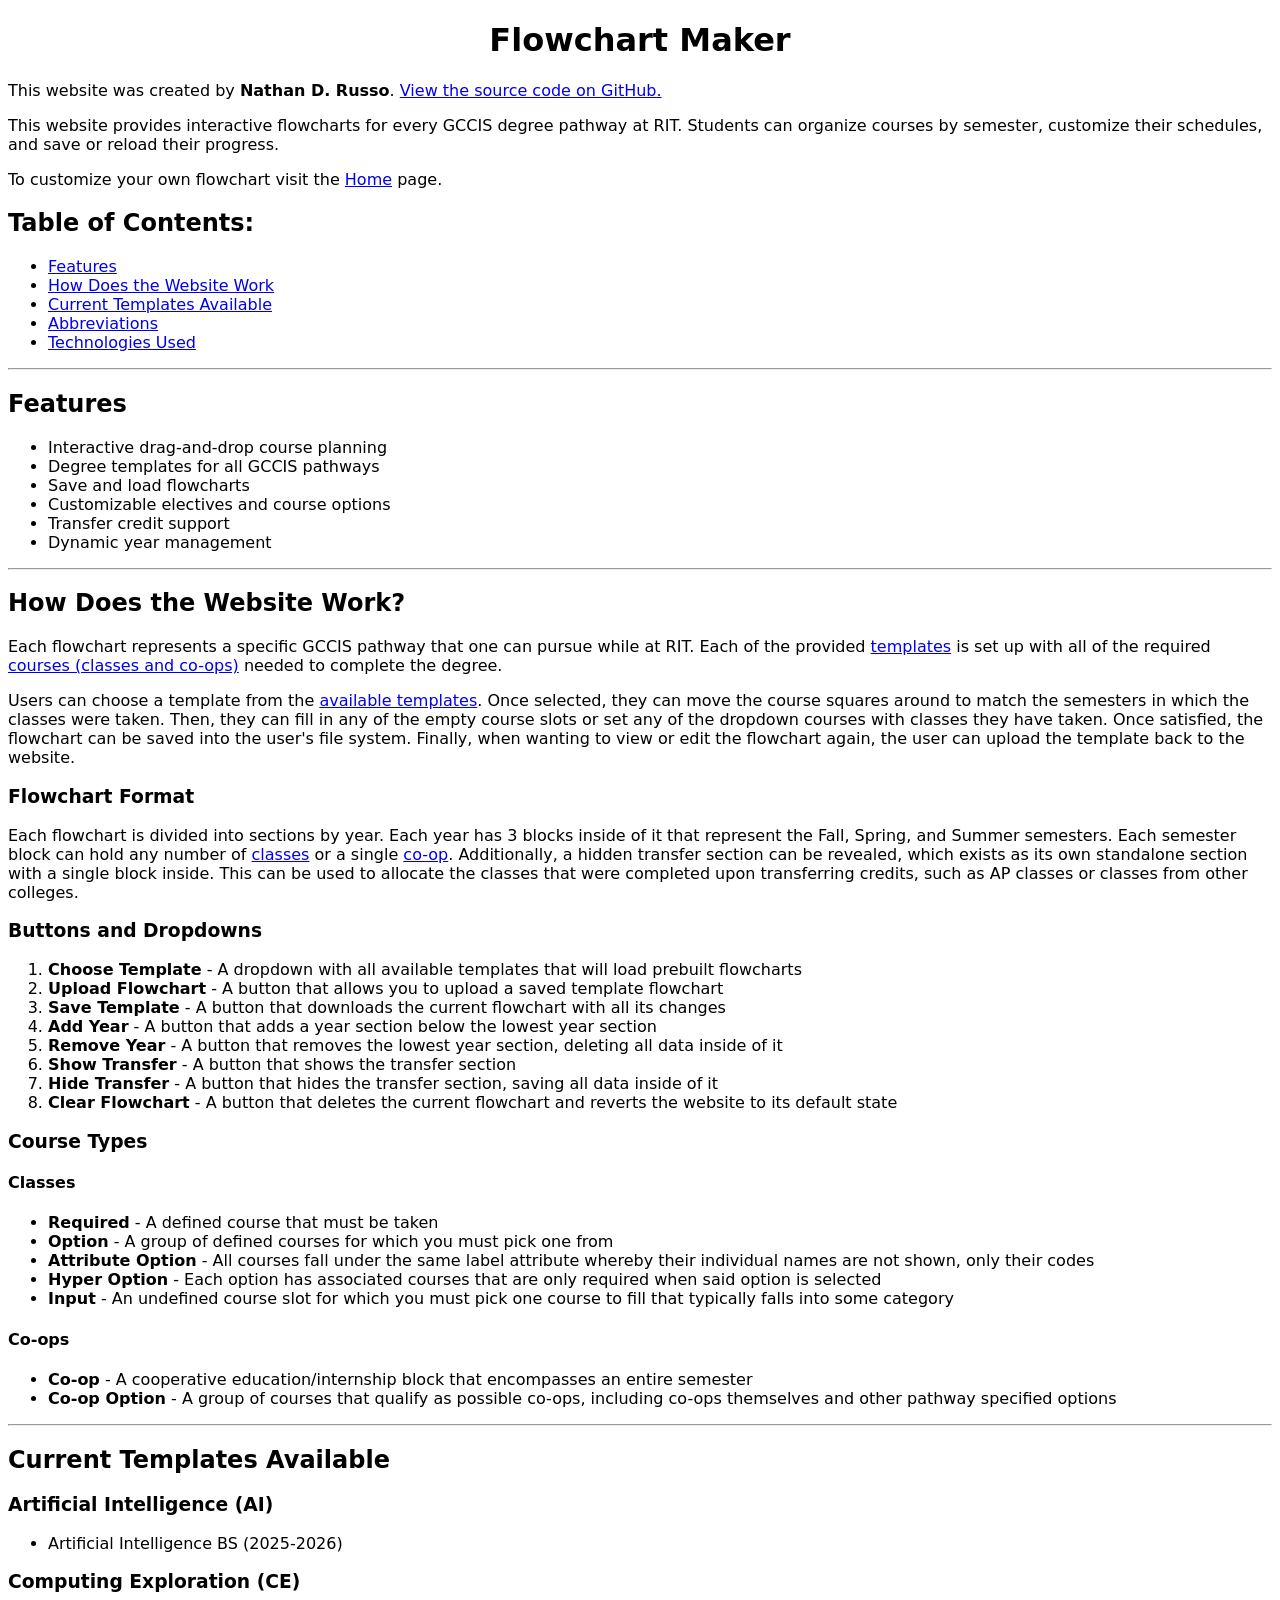
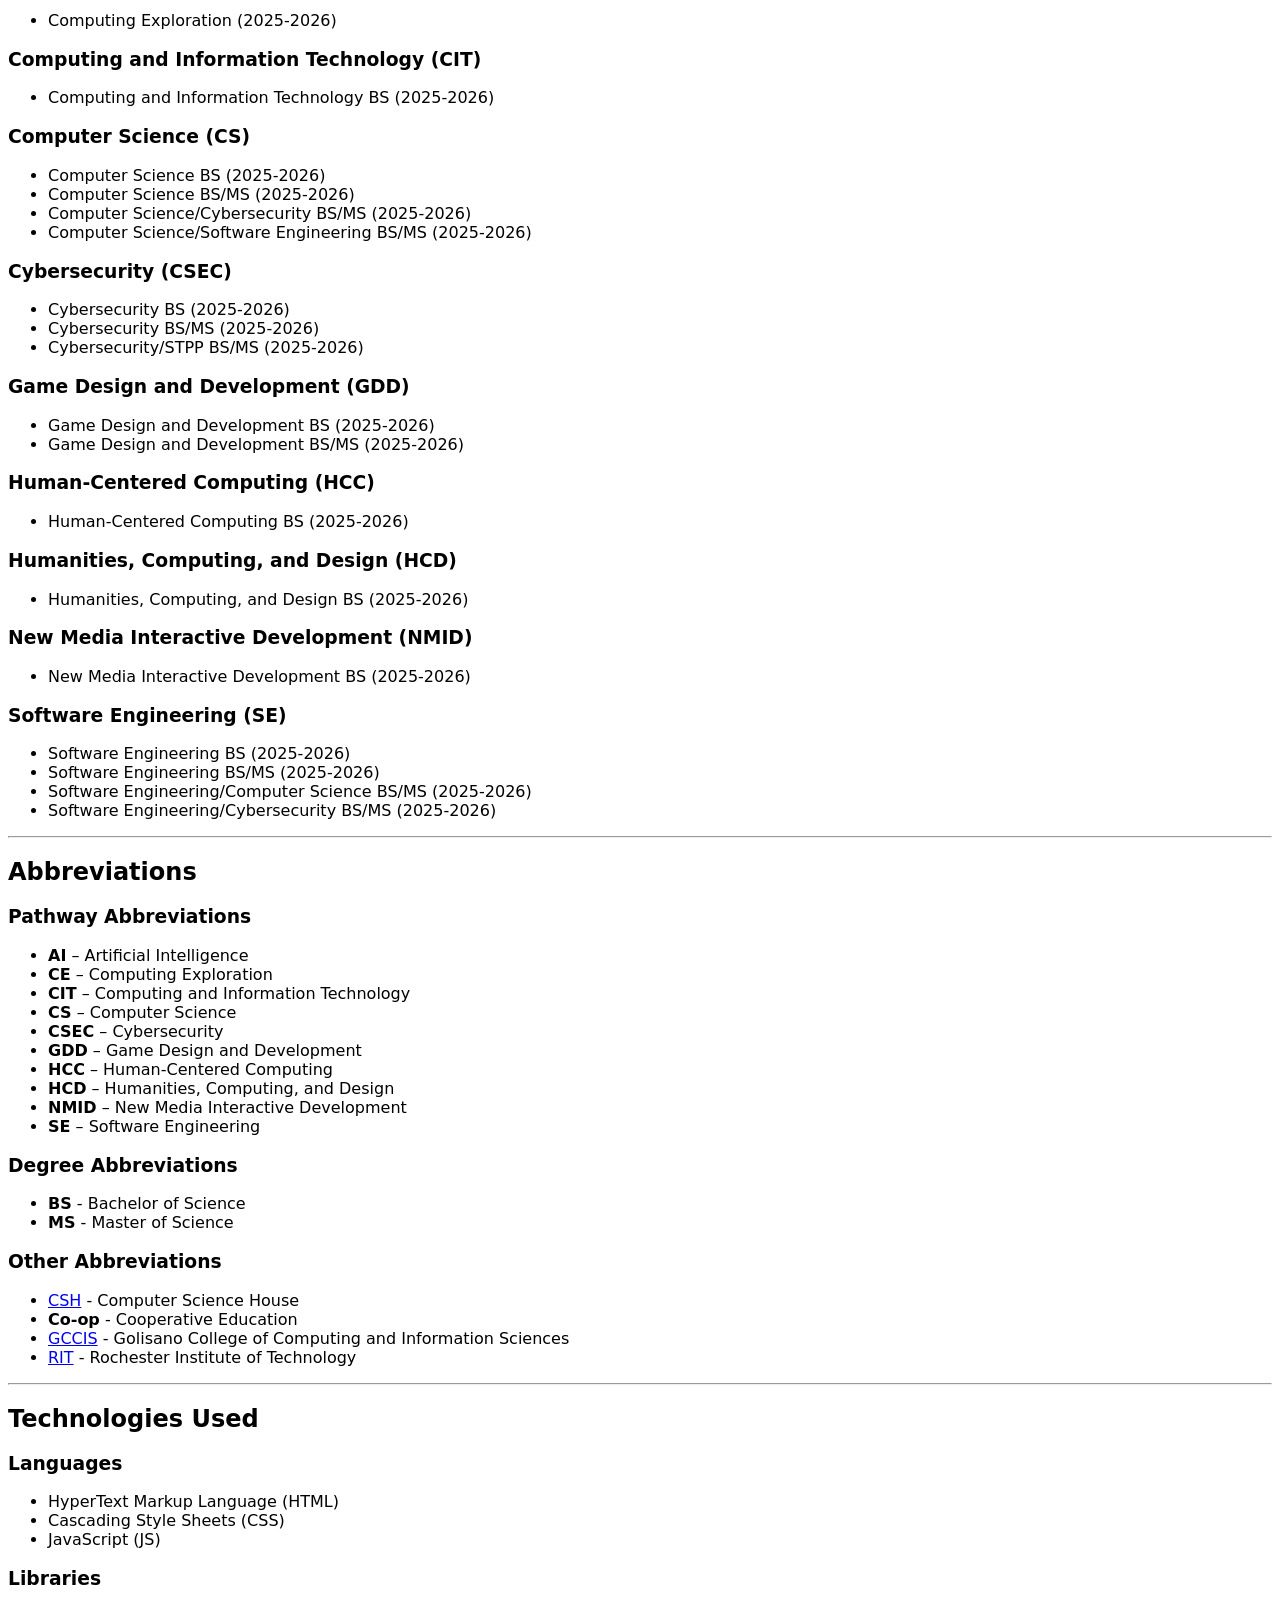
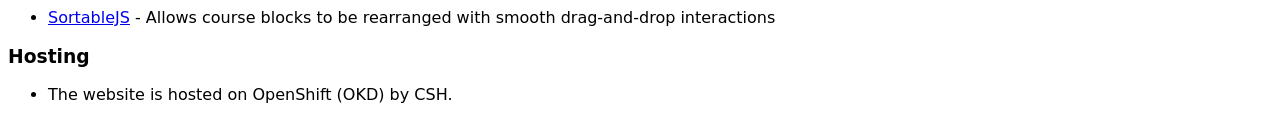
==== about.html @ e40f3b24 "I added credits." ====
<!DOCTYPE html>
<html lang="en-us">
<head>
    <meta charset="utf-8">
    <meta name="viewport" content="width=device-width, initial-scale=1.0">
    <title>Flowchart Maker</title>
    <link rel="icon" href="/favicon.ico">
    <link rel="preconnect" href="https://rsms.me">
    <link rel="stylesheet" href="https://rsms.me/inter/inter.css">
    <link rel="stylesheet" href="/css/style.css">
</head>
<body>
    <h1>Flowchart Maker</h1>
    <p>
        This website was created by <b>Nathan D. Russo</b>.
        <a href="https://github.com/NathanRusso/Flowchart-Maker">View the source code on GitHub.</a>
    </p>
    <p>
        This website provides interactive flowcharts for every GCCIS degree pathway at RIT.
        Students can organize courses by semester, customize their schedules, and save or reload their progress.
    </p>
    <p>
        To customize your own flowchart visit the <a href="/">Home</a> page.
    </p>

    <h2>Table of Contents:</h2>
    <ul>
        <li><a href="#features">Features</a></li>
        <li><a href="#how-does-the-website-work">How Does the Website Work</a></li>
        <li><a href="#current-templates-available">Current Templates Available</a></li>
        <li><a href="#abbreviations">Abbreviations</a></li>
        <li><a href="#technologies-used">Technologies Used</a></li>
    </ul>
    <hr>

    <h2 id="features">Features</h2>
    <ul>
        <li>Interactive drag-and-drop course planning</li>
        <li>Degree templates for all GCCIS pathways</li>
        <li>Save and load flowcharts</li>
        <li>Customizable electives and course options</li>
        <li>Transfer credit support</li>
        <li>Dynamic year management</li>
    </ul>
    <hr>

    <h2 id="how-does-the-website-work">How Does the Website Work?</h2>
    <p>
        Each flowchart represents a specific GCCIS pathway that one can pursue while at RIT.
        Each of the provided <a href="#current-templates-available">templates</a> is set up with all of the required <a href="#course-types">courses (classes and co-ops)</a> needed to complete the degree.
    </p>
    <p>
        Users can choose a template from the <a href="#current-templates-available">available templates</a>.
        Once selected, they can move the course squares around to match the semesters in which the classes were taken.
        Then, they can fill in any of the empty course slots or set any of the dropdown courses with classes they have taken.
        Once satisfied, the flowchart can be saved into the user's file system.
        Finally, when wanting to view or edit the flowchart again, the user can upload the template back to the website.
    </p>

    <h3>Flowchart Format</h3>
    <p>
        Each flowchart is divided into sections by year.
        Each year has 3 blocks inside of it that represent the Fall, Spring, and Summer semesters.
        Each semester block can hold any number of <a href="#classes">classes</a> or a single <a href="#co-ops">co-op</a>.
        Additionally, a hidden transfer section can be revealed, which exists as its own standalone section with a single block inside.
        This can be used to allocate the classes that were completed upon transferring credits, such as AP classes or classes from other colleges.
    </p>

    <h3>Buttons and Dropdowns</h3>
    <ol>
        <li><strong>Choose Template</strong> - A dropdown with all available templates that will load prebuilt flowcharts</li>
        <li><strong>Upload Flowchart</strong> - A button that allows you to upload a saved template flowchart</li>
        <li><strong>Save Template</strong> - A button that downloads the current flowchart with all its changes</li>
        <li><strong>Add Year</strong> - A button that adds a year section below the lowest year section</li>
        <li><strong>Remove Year</strong> - A button that removes the lowest year section, deleting all data inside of it</li>
        <li><strong>Show Transfer</strong> - A button that shows the transfer section</li>
        <li><strong>Hide Transfer</strong> - A button that hides the transfer section, saving all data inside of it</li>
        <li><strong>Clear Flowchart</strong> - A button that deletes the current flowchart and reverts the website to its default state</li>
    </ol>

    <h3 id="course-types">Course Types</h3>
    <h4 id="classes">Classes</h4>
    <ul>
        <li><strong>Required</strong> - A defined course that must be taken</li>
        <li><strong>Option</strong> - A group of defined courses for which you must pick one from</li>
        <li><strong>Attribute Option</strong> - All courses fall under the same label attribute whereby their individual names are not shown, only their codes</li>
        <li><strong>Hyper Option</strong> - Each option has associated courses that are only required when said option is selected</li>
        <li><strong>Input</strong> - An undefined course slot for which you must pick one course to fill that typically falls into some category</li>
    </ul>
    <h4 id="co-ops">Co-ops</h4>
    <ul>
        <li><strong>Co-op</strong> - A cooperative education/internship block that encompasses an entire semester</li>
        <li><strong>Co-op Option</strong> - A group of courses that qualify as possible co-ops, including co-ops themselves and other pathway specified options</li>
    </ul>
    <hr>

    <h2 id="current-templates-available">Current Templates Available</h2>
    <h3>Artificial Intelligence (AI)</h3>
    <ul>
        <li>Artificial Intelligence BS (2025-2026)</li>
    </ul>

    <h3>Computing Exploration (CE)</h3>
    <ul>
        <li>Computing Exploration (2025-2026)</li>
    </ul>

    <h3>Computing and Information Technology (CIT)</h3>
    <ul>
        <li>Computing and Information Technology BS (2025-2026)</li>
    </ul>

    <h3>Computer Science (CS)</h3>
    <ul>
        <li>Computer Science BS (2025-2026)</li>
        <li>Computer Science BS/MS (2025-2026)</li>
        <li>Computer Science/Cybersecurity BS/MS (2025-2026)</li>
        <li>Computer Science/Software Engineering BS/MS (2025-2026)</li>
    </ul>

    <h3>Cybersecurity (CSEC)</h3>
    <ul>
        <li>Cybersecurity BS (2025-2026)</li>
        <li>Cybersecurity BS/MS (2025-2026)</li>
        <li>Cybersecurity/STPP BS/MS (2025-2026)</li>
    </ul>

    <h3>Game Design and Development (GDD)</h3>
    <ul>
        <li>Game Design and Development BS (2025-2026)</li>
        <li>Game Design and Development BS/MS (2025-2026)</li>
    </ul>

    <h3>Human-Centered Computing (HCC)</h3>
    <ul>
        <li>Human-Centered Computing BS (2025-2026)</li>
    </ul>

    <h3>Humanities, Computing, and Design (HCD)</h3>
    <ul>
        <li>Humanities, Computing, and Design BS (2025-2026)</li>
    </ul>

    <h3>New Media Interactive Development (NMID)</h3>
    <ul>
        <li>New Media Interactive Development BS (2025-2026)</li>
    </ul>

    <h3>Software Engineering (SE)</h3>
    <ul>
        <li>Software Engineering BS (2025-2026)</li>
        <li>Software Engineering BS/MS (2025-2026)</li>
        <li>Software Engineering/Computer Science BS/MS (2025-2026)</li>
        <li>Software Engineering/Cybersecurity BS/MS (2025-2026)</li>
    </ul>
    <hr>

    <h2 id="abbreviations">Abbreviations</h2>
    <h3>Pathway Abbreviations</h3>
    <ul>
        <li><strong>AI</strong> – Artificial Intelligence</li>
        <li><strong>CE</strong> – Computing Exploration</li>
        <li><strong>CIT</strong> – Computing and Information Technology</li>
        <li><strong>CS</strong> – Computer Science</li>
        <li><strong>CSEC</strong> – Cybersecurity</li>
        <li><strong>GDD</strong> – Game Design and Development</li>
        <li><strong>HCC</strong> – Human-Centered Computing</li>
        <li><strong>HCD</strong> – Humanities, Computing, and Design</li>
        <li><strong>NMID</strong> – New Media Interactive Development</li>
        <li><strong>SE</strong> – Software Engineering</li>
    </ul>

    <h3>Degree Abbreviations</h3>
    <ul>
        <li><strong>BS</strong> - Bachelor of Science</li>
        <li><strong>MS</strong> - Master of Science</li>
    </ul>

    <h3>Other Abbreviations</h3>
    <ul>
        <li><a href="https://csh.rit.edu/">CSH</a> - Computer Science House</li>
        <li><strong>Co-op</strong> - Cooperative Education</li>
        <li><a href="https://www.rit.edu/computing/">GCCIS</a> - Golisano College of Computing and Information Sciences</li>
        <li><a href="https://www.rit.edu/">RIT</a> - Rochester Institute of Technology</li>
    </ul>
    <hr>

    <h2 id="technologies-used">Technologies Used</h2>
    <h3>Languages</h3>
    <ul>
        <li>HyperText Markup Language (HTML)</li>
        <li>Cascading Style Sheets (CSS)</li>
        <li>JavaScript (JS)</li>
    </ul>

    <h3>Libraries</h3>
    <ul>
        <li><a href="https://github.com/SortableJS/Sortable">SortableJS</a> - Allows course blocks to be rearranged with smooth drag-and-drop interactions</li>
    </ul>

    <h3>Hosting</h3>
    <ul>
        <li>The website is hosted on OpenShift (OKD) by CSH.</li>
    </ul>

</body>
</html>
---- css/style.css ----
:root {
    --text-color: black;
    --divider-color: grey;
    --background-color: white;
    --button-color: white;
    color-scheme: light dark;
    font-family: "Inter", system-ui, sans-serif;
}

body {
    color: var(--text-color);
    background-color: var(--background-color);
}

h1 {
    text-align: center;
}

h2, h3, h4 {
    scroll-margin-top: 20px;
}

.toolbar {
    height: 22px;
    margin-bottom: 5px;
    border: none;
    border-radius: 5px;
    color: var(--button-color);
    font-family: inherit;
}

.year {
    display: flex;
}

.year-text {
    display: flex;
    justify-content: center;
    align-items: center;
    box-sizing: border-box;
    min-width: 5%;
    padding: 5px;
    font-size: 1.3rem;
    font-weight: bold;
    writing-mode: vertical-rl;
    transform: rotate(180deg);
}

.year-block {
    width: 90%;
}

.year-divider {
    height: 15px;
    margin: 5px 0px;
    background-color: var(--divider-color);
}

.semester {
    display: flex;
    flex-wrap: wrap;
    gap: 5px 10px;
    min-height: 5px;
    margin: 5px auto;
}

.class {
    display: flex;
    flex-wrap: wrap;
    flex-direction: column;
    justify-content: center;
    align-items: center;
    width: 100px;
    height: 100px;
    border: 5px solid var(--text-color);
    border-radius: 5px;
    color: var(--text-color);
    background-color: var(--background-color);
    font-size: 0.75rem;
    font-weight: bold;
    text-align: center;
    white-space: pre-wrap;
    overflow-wrap: break-word;
    word-break: break-word;
}

.class input {
    width: 80%;
    margin-top: 10px;
    border: none;
    border-bottom: 1px solid var(--text-color);
    text-align: center;
}

.class select {
    width: 95%;
    margin-bottom: 10px;
    border: none;
    border-radius: 5px;
    text-align: center;
    white-space: normal;
}

.co-op {
    display: flex;
    justify-content: center;
    align-items: center;
    width: 100%;
    min-height: 20px;
    padding: 3px 5px;
    border: 5px solid SkyBlue;
    border-radius: 5px;
    color: var(--text-color);
    background-color: var(--background-color);
    font-size: 0.9rem;
    font-weight: bold;
    text-align: center;
    overflow-wrap: break-word;
    word-break: break-word;
}

.co-op select {
    width: auto;
    padding-right: 5px;
    border: none;
    border-radius: 5px;
    text-align: center;
    white-space: normal;
}

.class input, .class label, .class select, .co-op select {
    color: inherit;
    background-color: inherit;
    font-family: inherit;
    font-size: inherit;
    font-weight: inherit
}

#flowchartNotesTitle {
    margin: 10px 0px;
}

@media (prefers-color-scheme: dark) {
    :root {
        --text-color: #DBDEE1;
        --background-color: #1E1F22;
    }
}
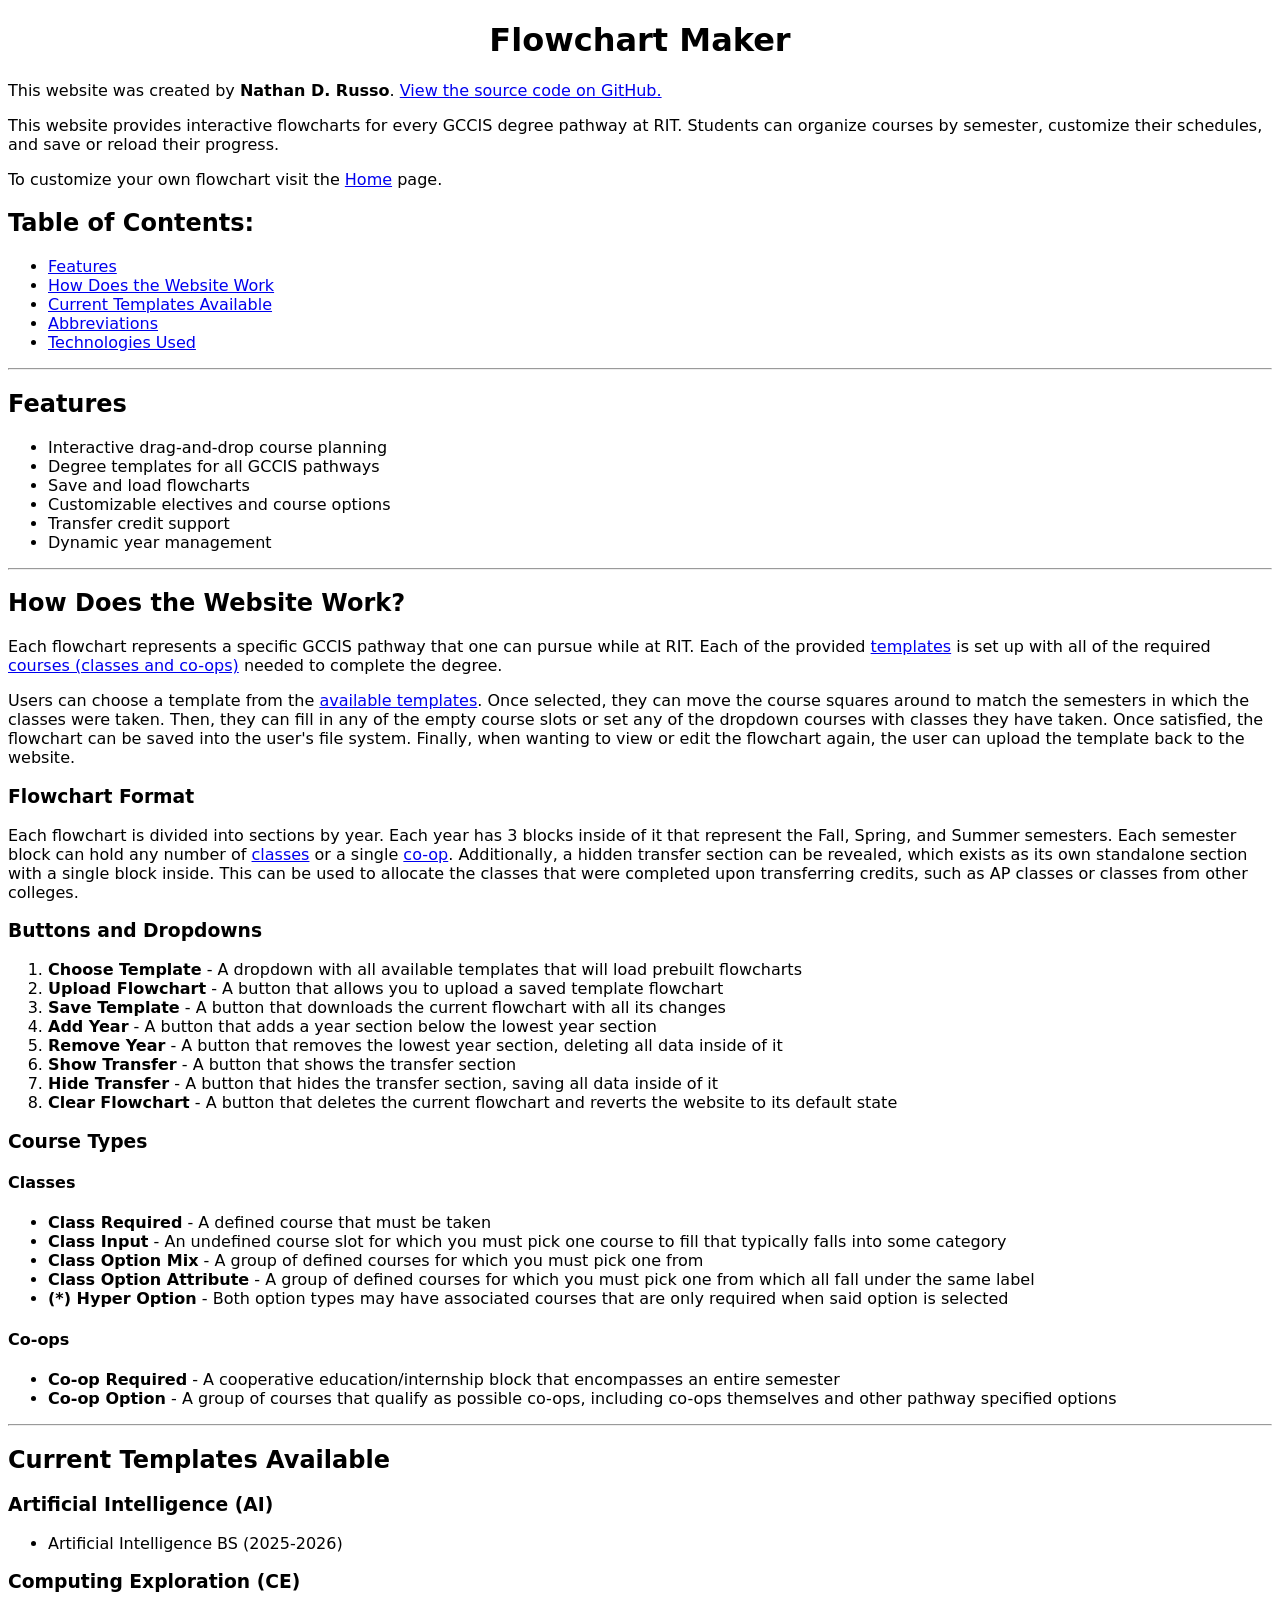
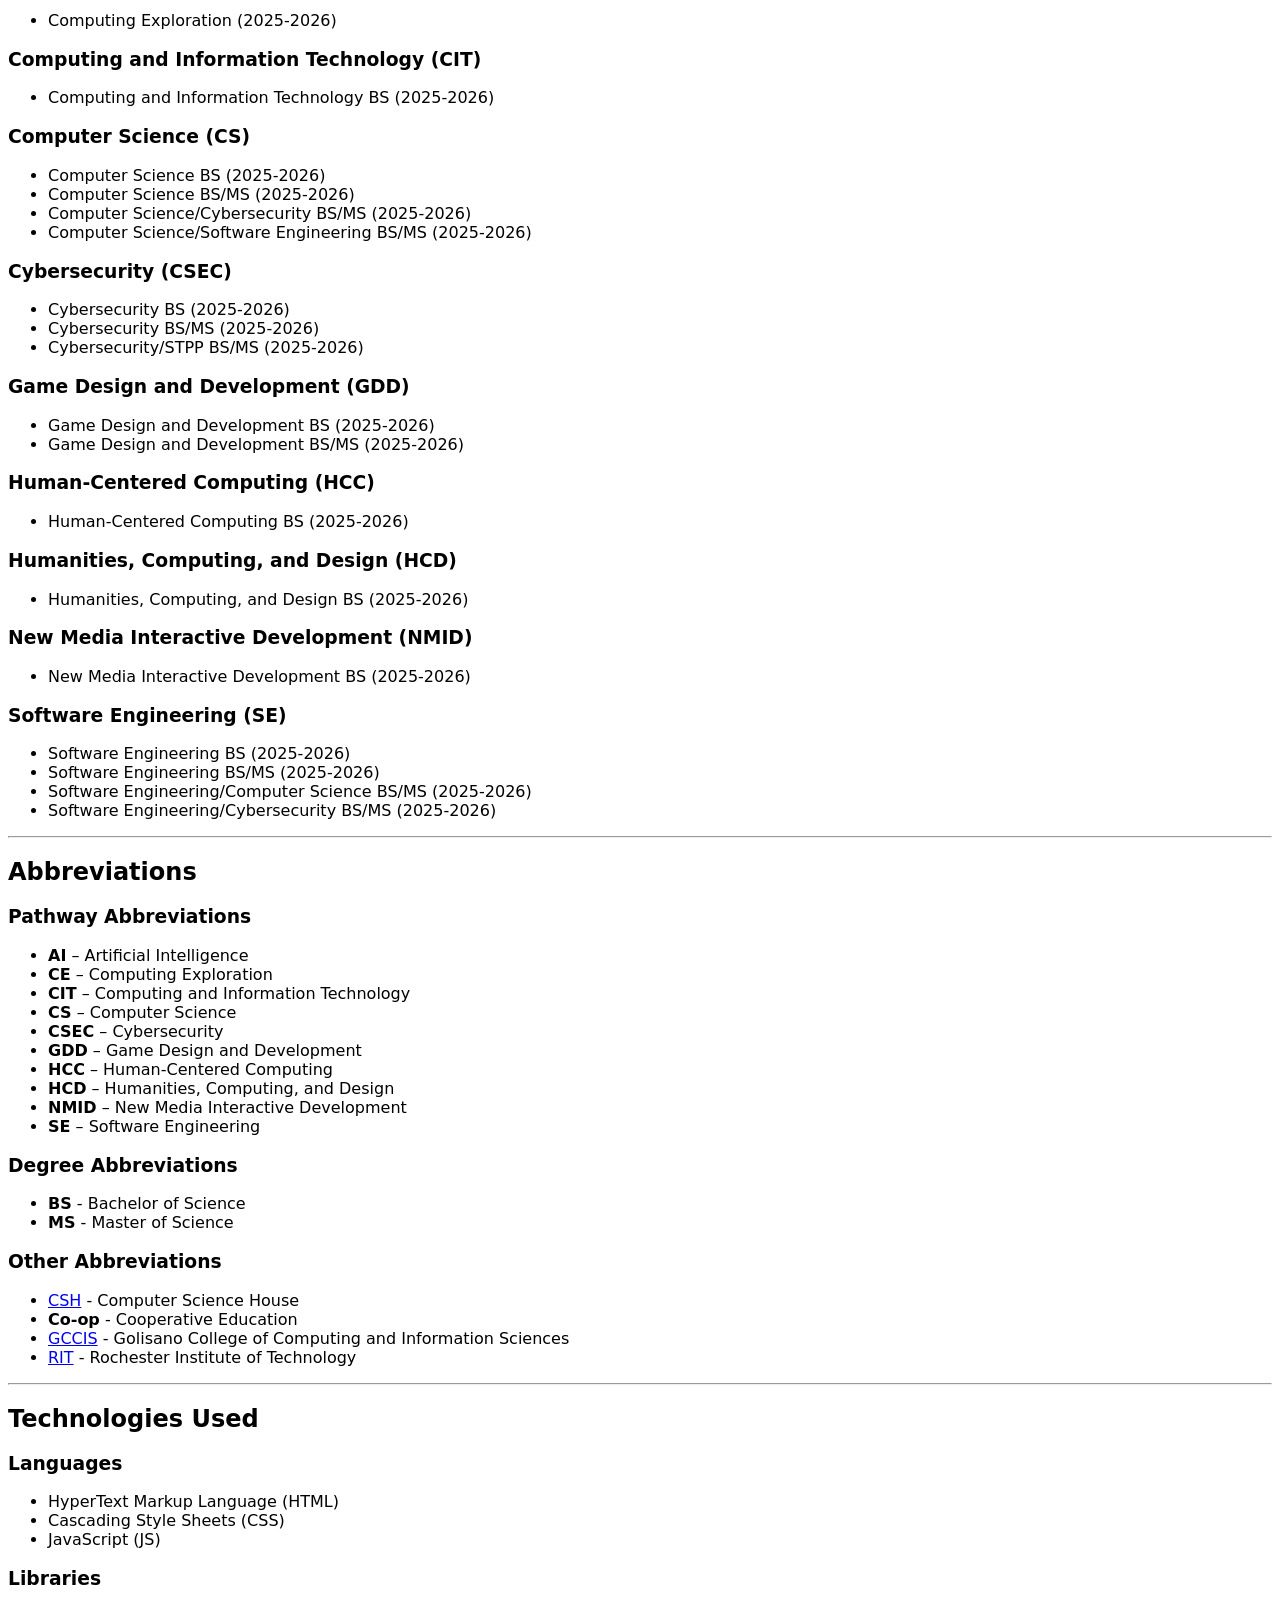
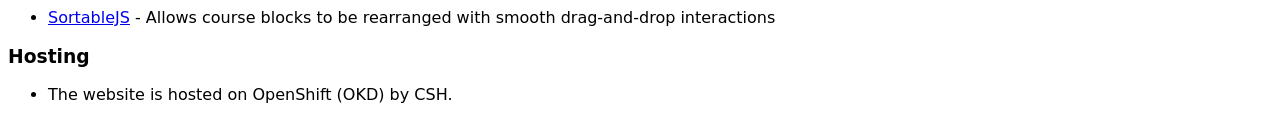
==== commit 8b4daff2: "I updated the names of my course types. I still need to finish updating the options." ====
--- a/about.html
+++ b/about.html
@@ -81,15 +81,15 @@
     <h3 id="course-types">Course Types</h3>
     <h4 id="classes">Classes</h4>
     <ul>
-        <li><strong>Required</strong> - A defined course that must be taken</li>
-        <li><strong>Option</strong> - A group of defined courses for which you must pick one from</li>
-        <li><strong>Attribute Option</strong> - All courses fall under the same label attribute whereby their individual names are not shown, only their codes</li>
-        <li><strong>Hyper Option</strong> - Each option has associated courses that are only required when said option is selected</li>
-        <li><strong>Input</strong> - An undefined course slot for which you must pick one course to fill that typically falls into some category</li>
+        <li><strong>Class Required</strong> - A defined course that must be taken</li>
+        <li><strong>Class Input</strong> - An undefined course slot for which you must pick one course to fill that typically falls into some category</li>
+        <li><strong>Class Option Mix</strong> - A group of defined courses for which you must pick one from</li>
+        <li><strong>Class Option Attribute</strong> - A group of defined courses for which you must pick one from which all fall under the same label</li>
+        <li><strong>(*) Hyper Option</strong> - Both option types may have associated courses that are only required when said option is selected</li>
     </ul>
     <h4 id="co-ops">Co-ops</h4>
     <ul>
-        <li><strong>Co-op</strong> - A cooperative education/internship block that encompasses an entire semester</li>
+        <li><strong>Co-op Required</strong> - A cooperative education/internship block that encompasses an entire semester</li>
         <li><strong>Co-op Option</strong> - A group of courses that qualify as possible co-ops, including co-ops themselves and other pathway specified options</li>
     </ul>
     <hr>
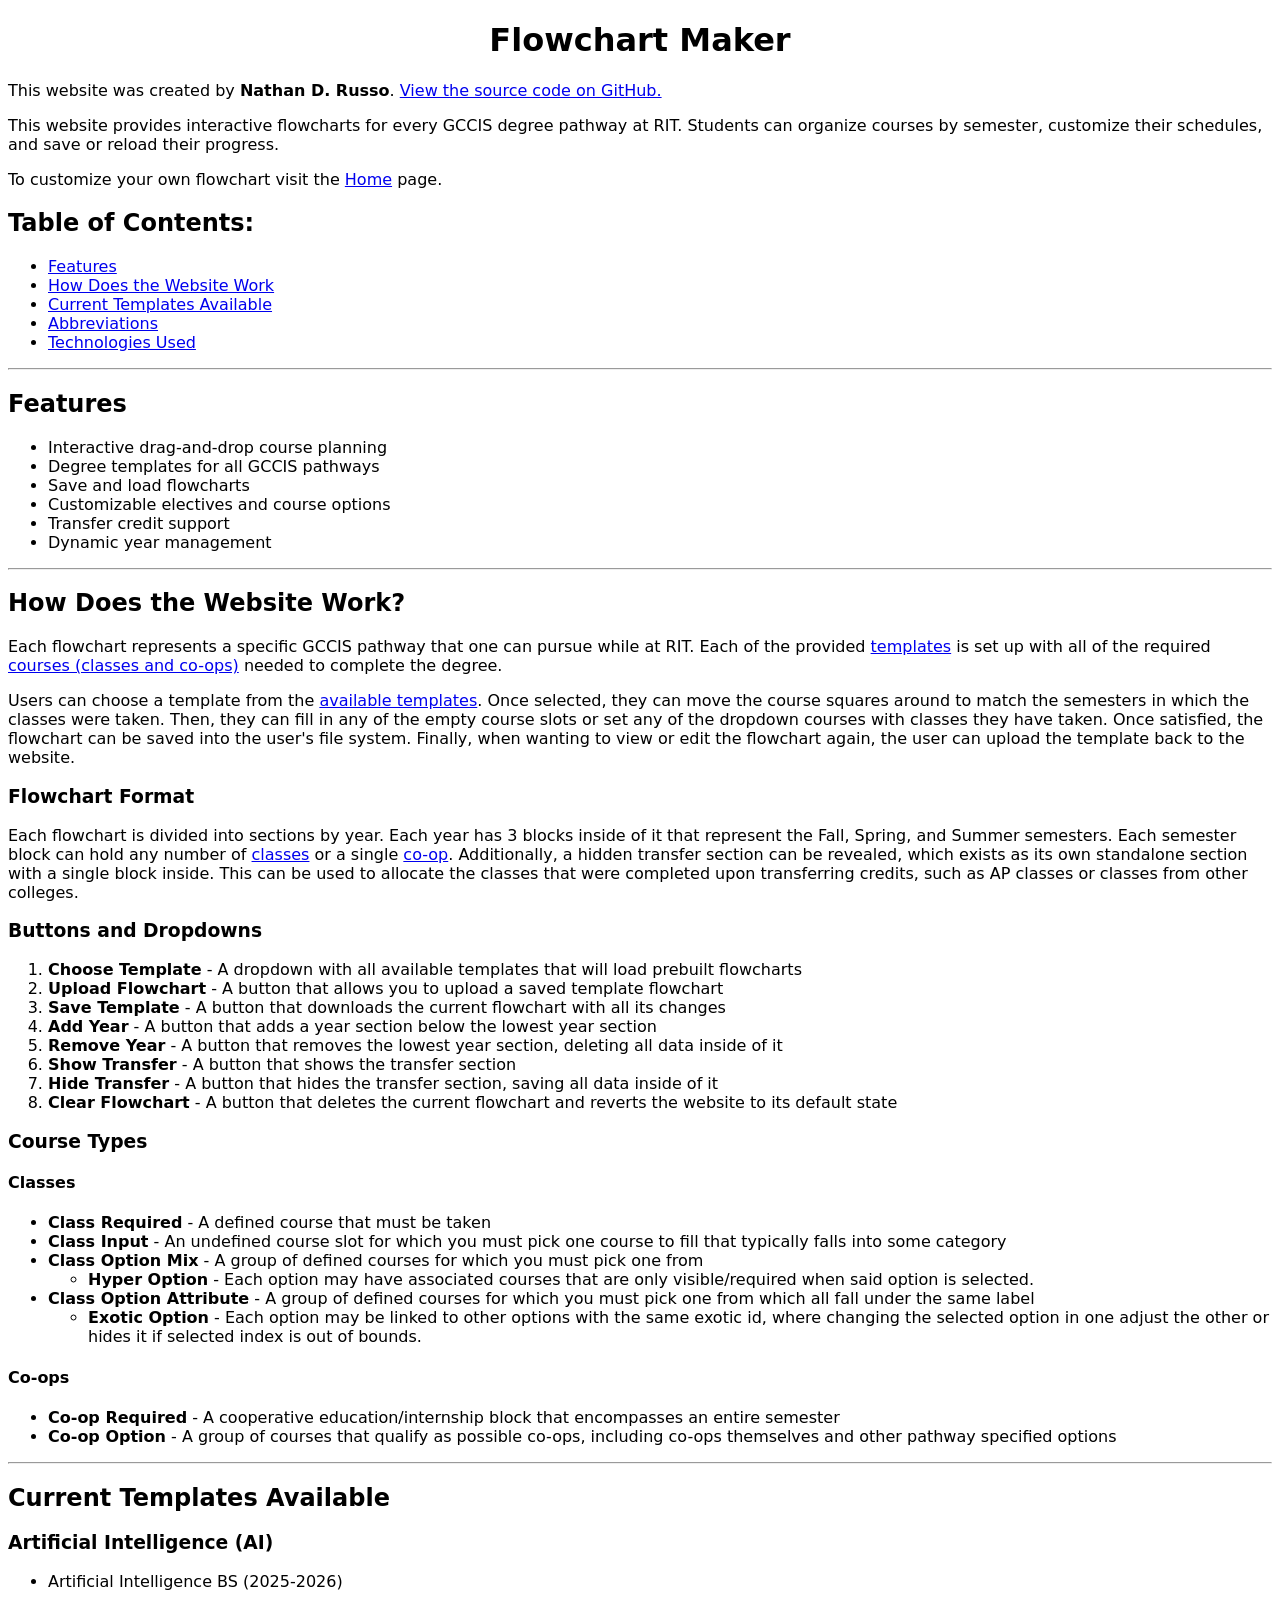
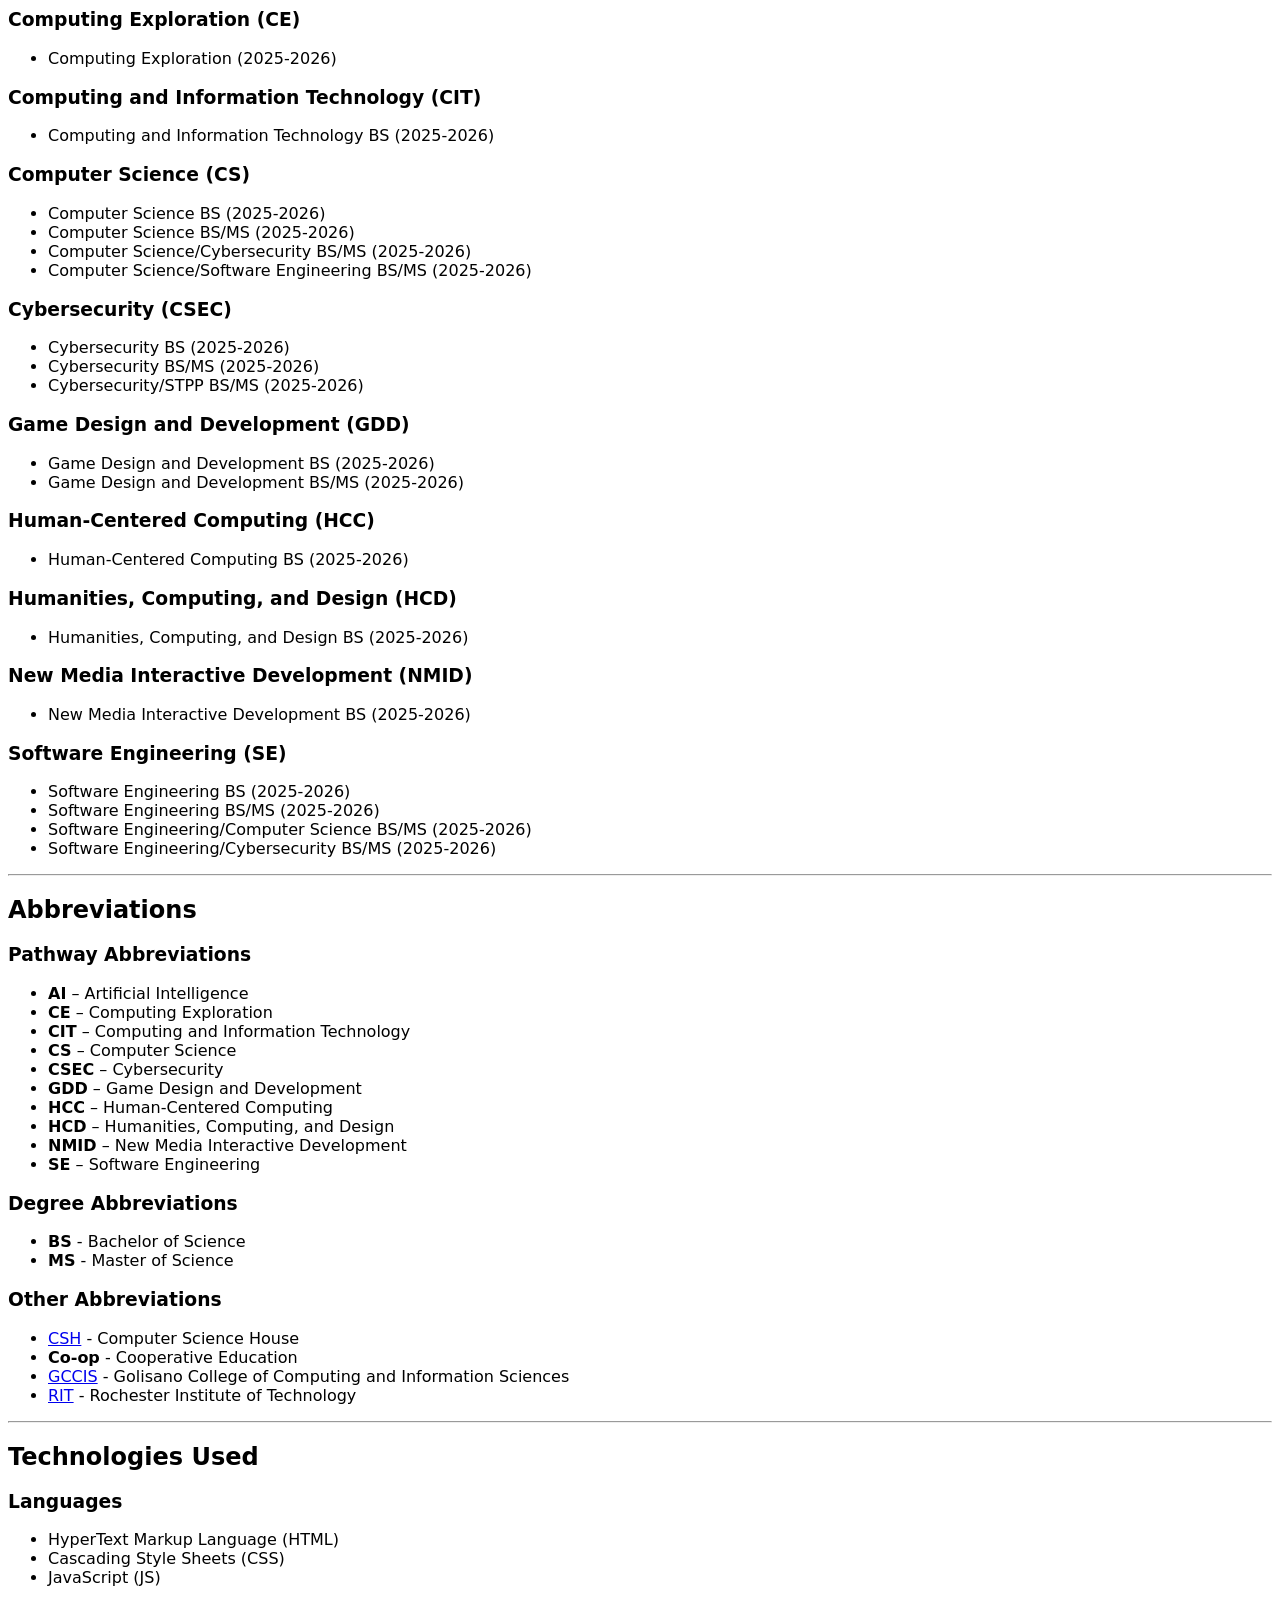
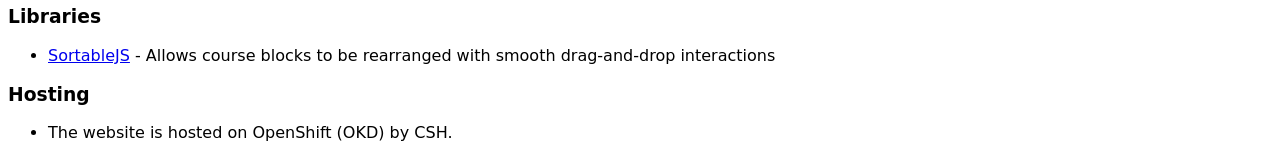
==== commit 904f6701: "I added exotic ids which link together the dropdowns of class-option-attribute courses." ====
--- a/about.html
+++ b/about.html
@@ -84,8 +84,9 @@
         <li><strong>Class Required</strong> - A defined course that must be taken</li>
         <li><strong>Class Input</strong> - An undefined course slot for which you must pick one course to fill that typically falls into some category</li>
         <li><strong>Class Option Mix</strong> - A group of defined courses for which you must pick one from</li>
+        <ul><li><strong>Hyper Option</strong> - Each option may have associated courses that are only visible/required when said option is selected.</li></ul>
         <li><strong>Class Option Attribute</strong> - A group of defined courses for which you must pick one from which all fall under the same label</li>
-        <li><strong>(*) Hyper Option</strong> - Both option types may have associated courses that are only required when said option is selected</li>
+        <ul><li><strong>Exotic Option</strong> - Each option may be linked to other options with the same exotic id, where changing the selected option in one adjust the other or hides it if selected index is out of bounds.</li></ul>
     </ul>
     <h4 id="co-ops">Co-ops</h4>
     <ul>
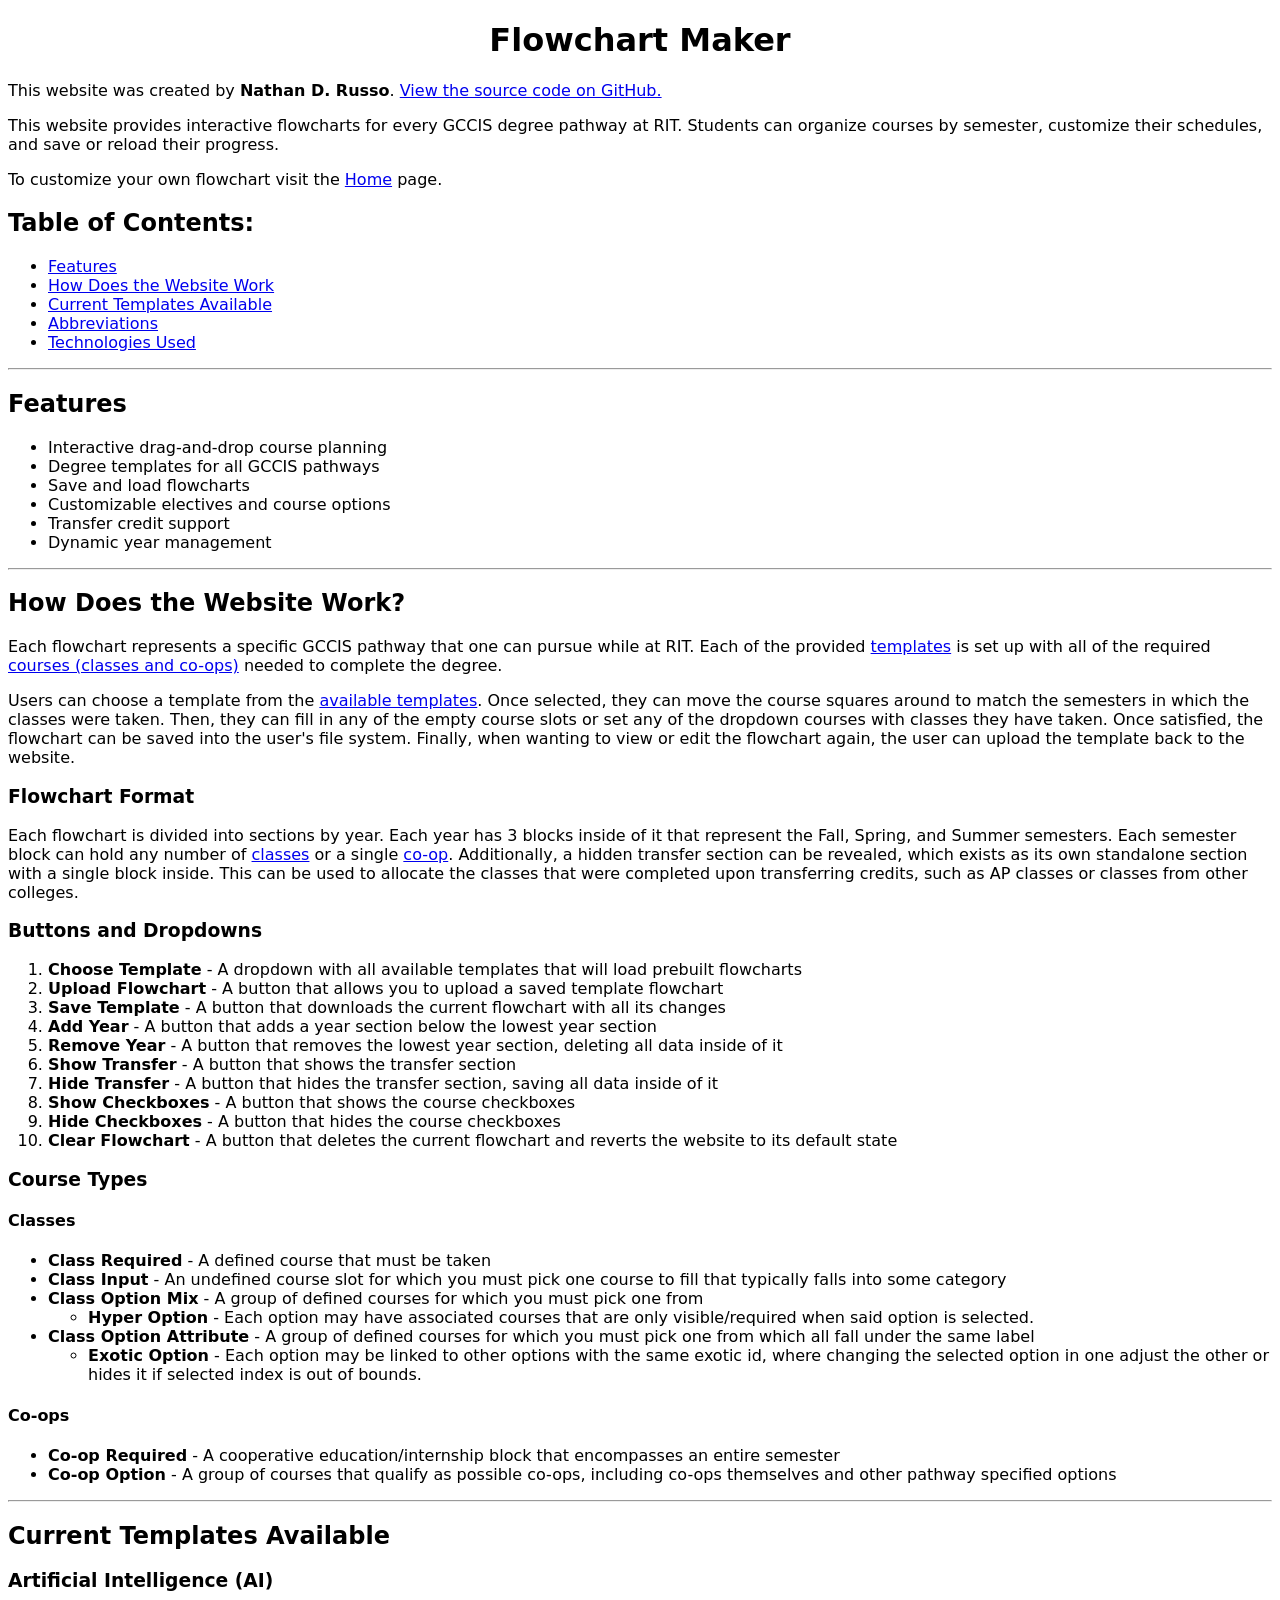
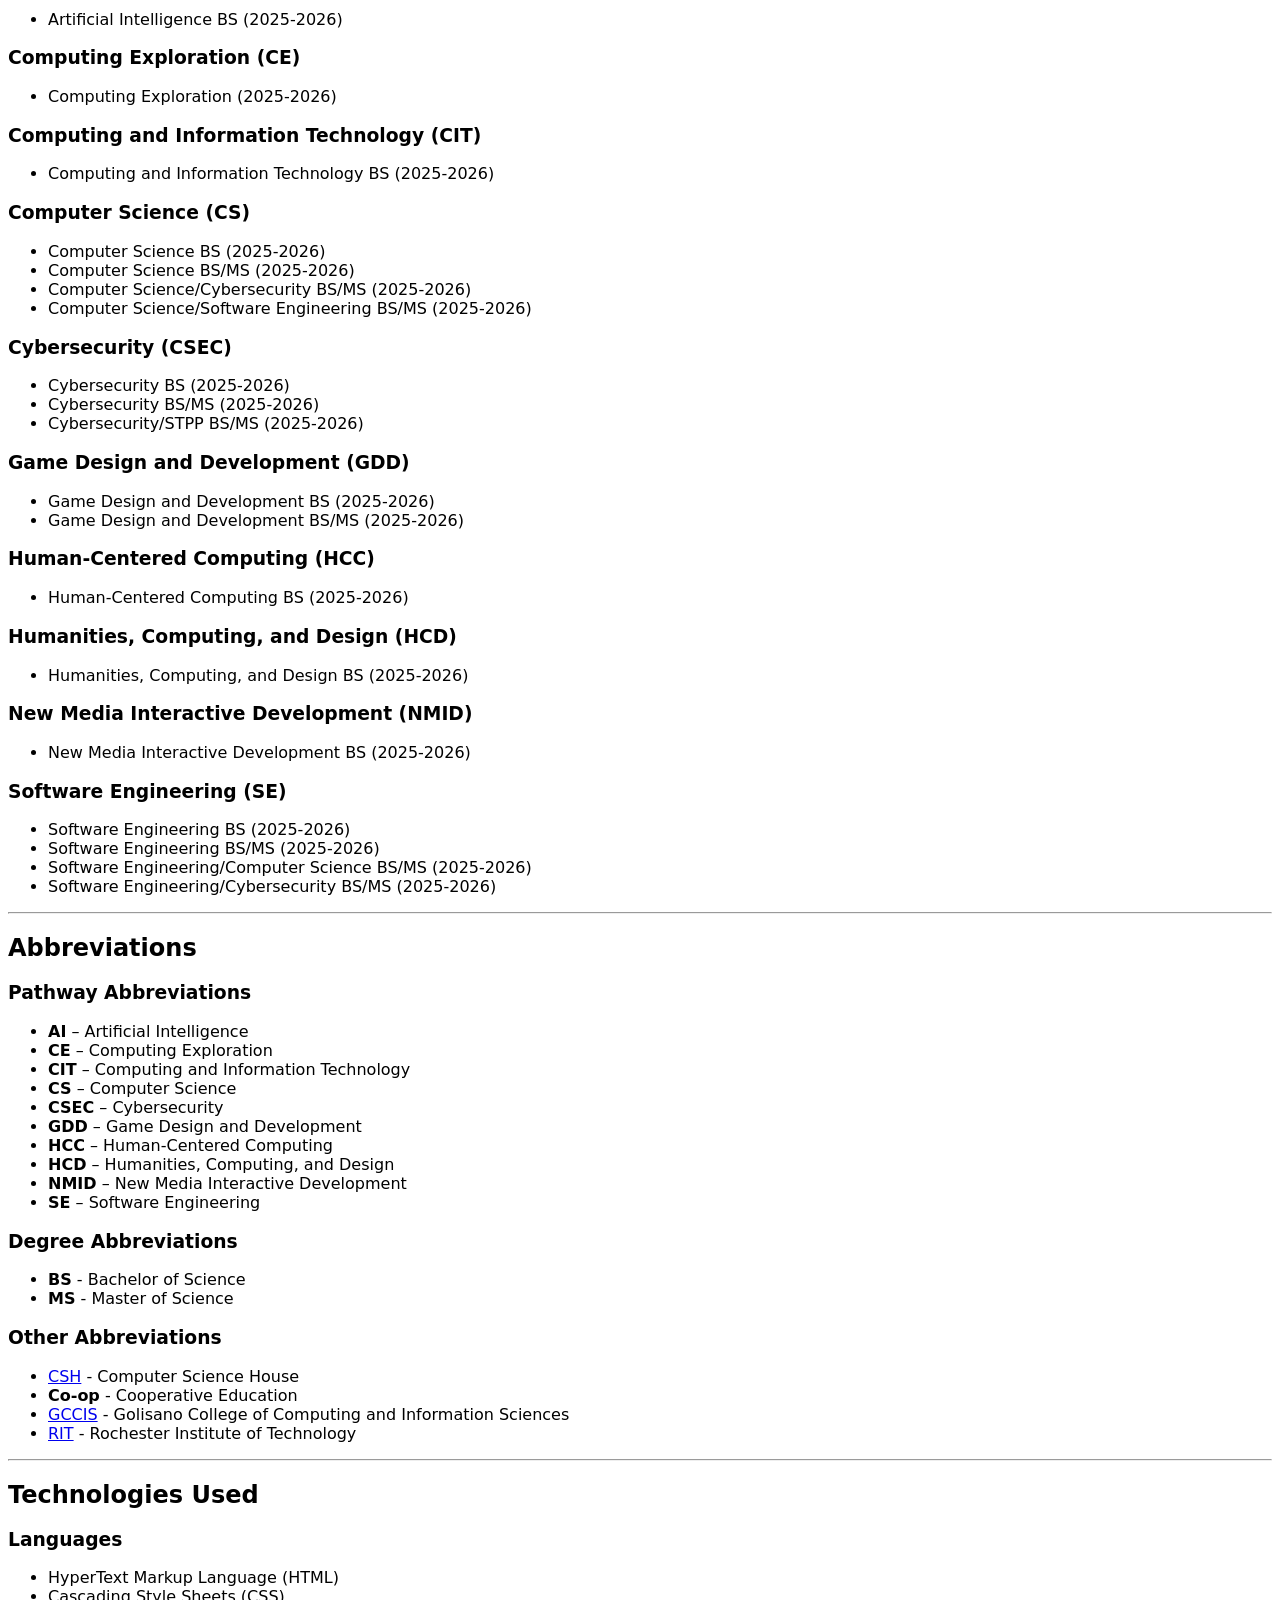
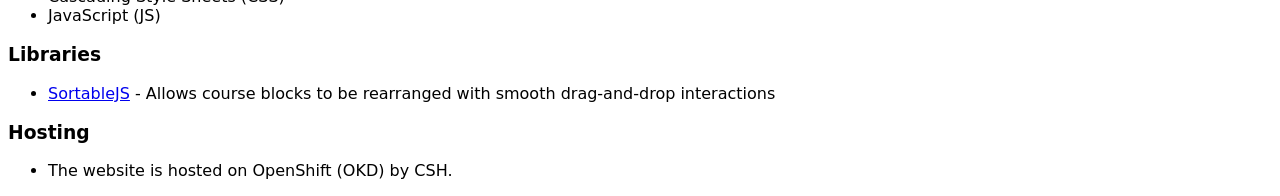
==== commit c33d174e: "I added a button to show and hide the check boxes." ====
--- a/about.html
+++ b/about.html
@@ -75,6 +75,8 @@
         <li><strong>Remove Year</strong> - A button that removes the lowest year section, deleting all data inside of it</li>
         <li><strong>Show Transfer</strong> - A button that shows the transfer section</li>
         <li><strong>Hide Transfer</strong> - A button that hides the transfer section, saving all data inside of it</li>
+        <li><strong>Show Checkboxes</strong> - A button that shows the course checkboxes</li>
+        <li><strong>Hide Checkboxes</strong> - A button that hides the course checkboxes</li>
         <li><strong>Clear Flowchart</strong> - A button that deletes the current flowchart and reverts the website to its default state</li>
     </ol>
 
--- a/css/style.css
+++ b/css/style.css
@@ -82,6 +82,8 @@
     white-space: pre-wrap;
     overflow-wrap: break-word;
     word-break: break-word;
+    position: relative;
+    z-index: 1;
 }
 
 .class input {
@@ -117,6 +119,8 @@
     text-align: center;
     overflow-wrap: break-word;
     word-break: break-word;
+    position: relative;
+    z-index: 1;
 }
 
 .co-op select {
@@ -136,8 +140,25 @@
     font-weight: inherit
 }
 
+input[type="checkbox"] {
+    top: 2px;
+    right: 2px;
+    width: 15px;
+    height: 15px;
+    margin: 0px;
+    padding: 0px;
+    accent-color: var(--text-color);
+    cursor: pointer;
+    position: absolute;
+    z-index: 2;
+}
+
 #flowchartNotesTitle {
     margin: 10px 0px;
+}
+
+#flowchartNotesList:hover {
+    outline: auto;
 }
 
 @media (prefers-color-scheme: dark) {
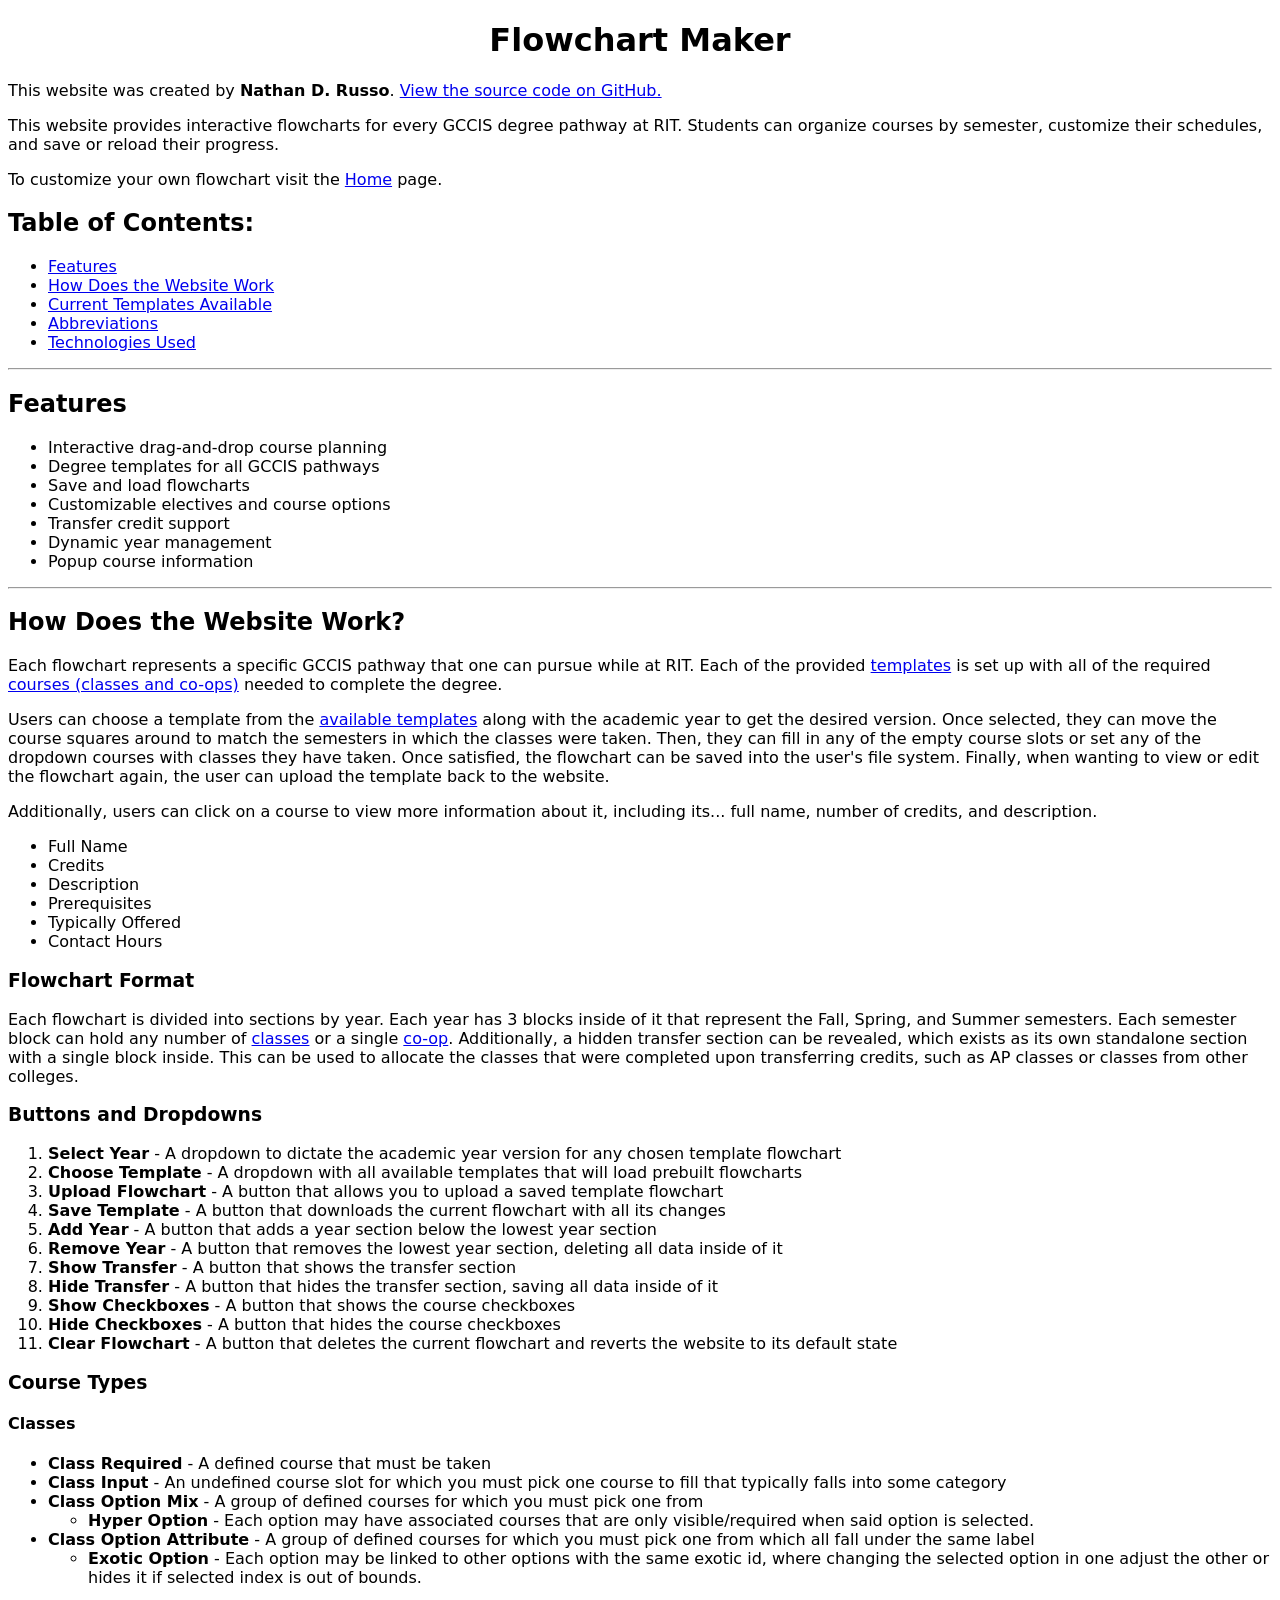
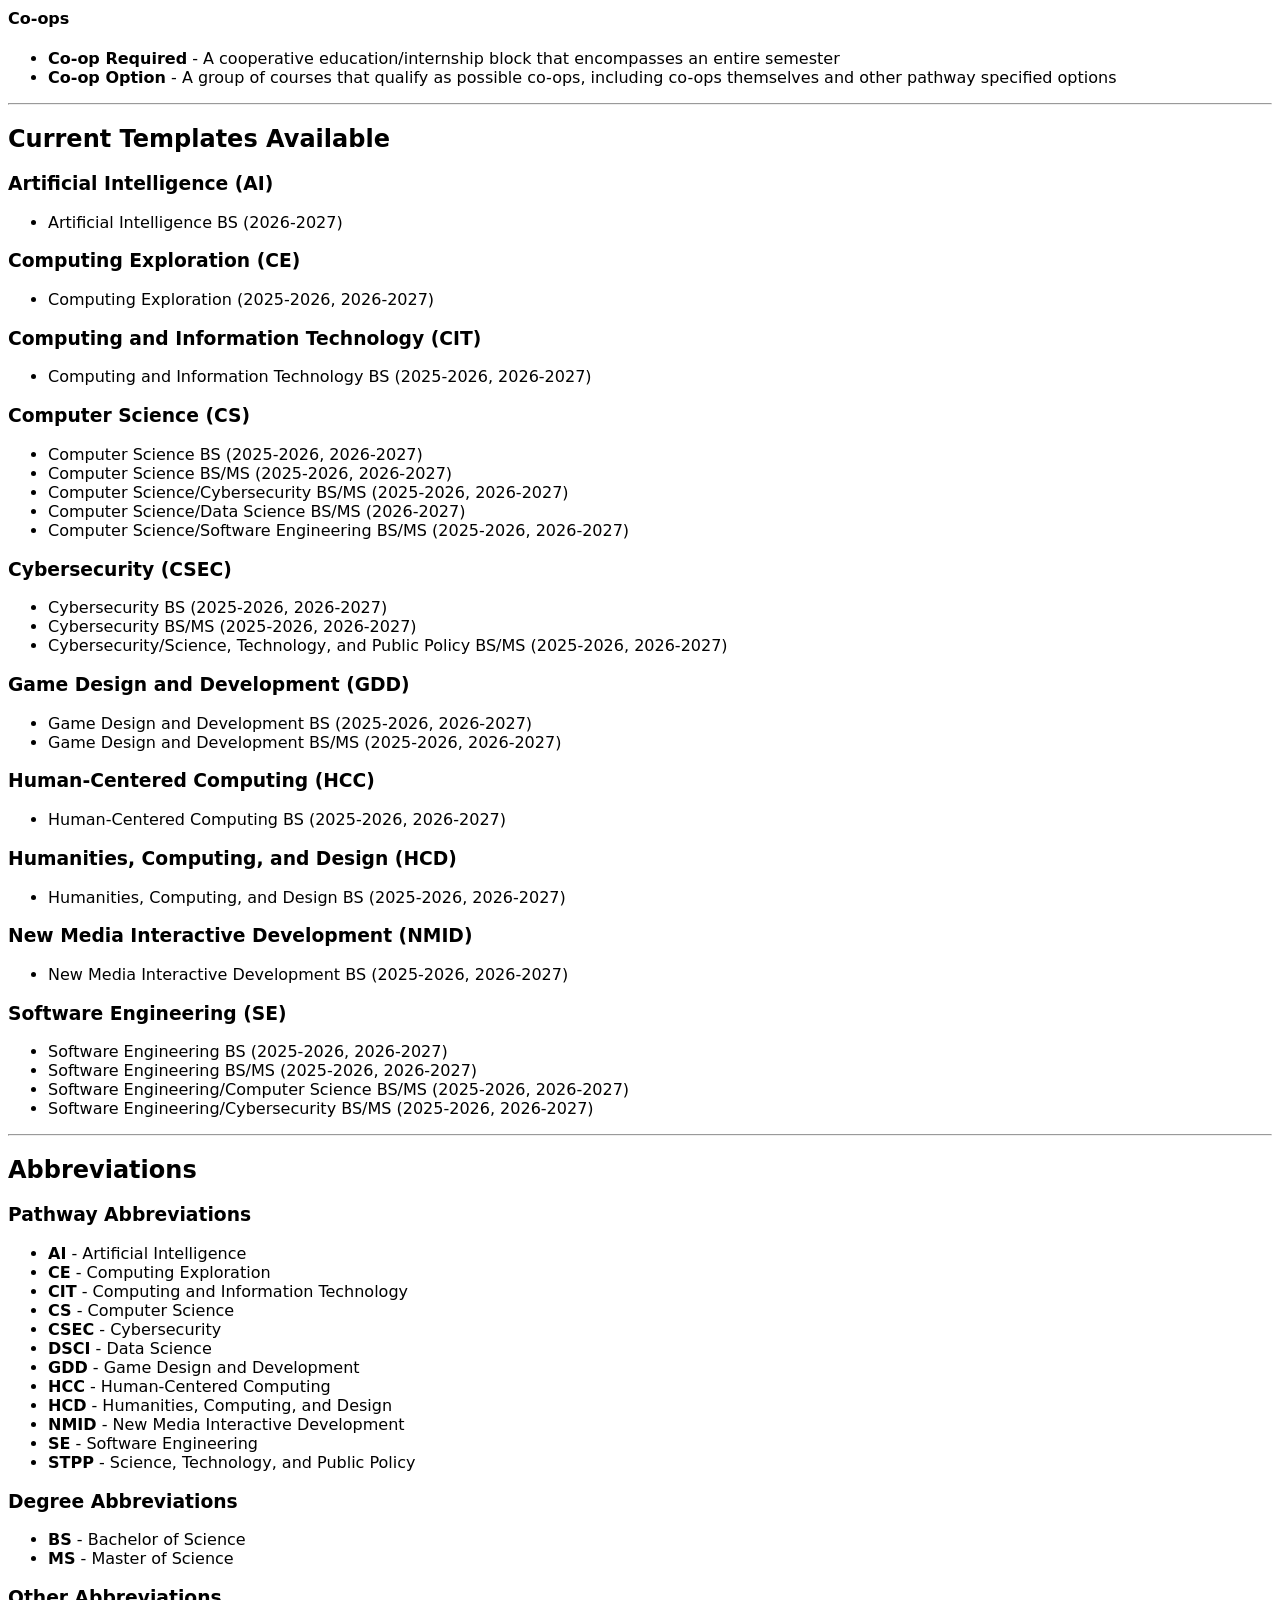
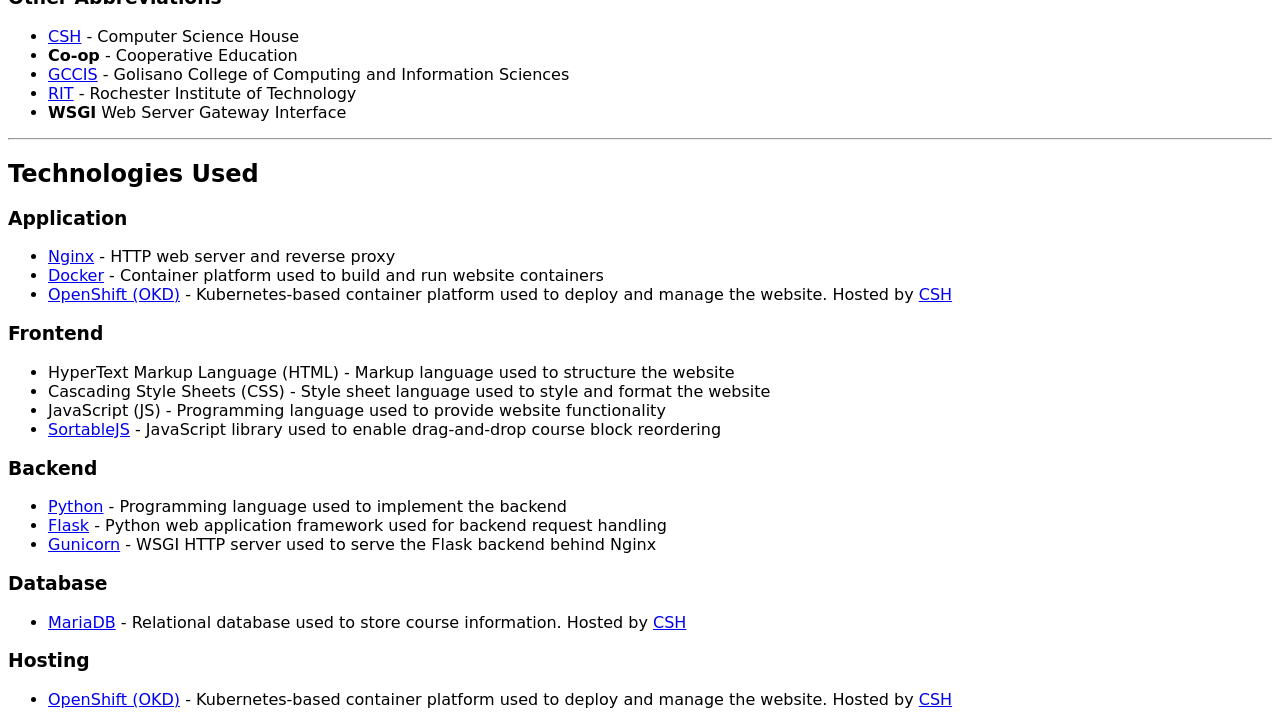
==== commit 64ac2fcb: "Updated documentation with prerequisites." ====
--- a/about.html
+++ b/about.html
@@ -41,6 +41,7 @@
         <li>Customizable electives and course options</li>
         <li>Transfer credit support</li>
         <li>Dynamic year management</li>
+        <li>Popup course information</li>
     </ul>
     <hr>
 
@@ -50,12 +51,23 @@
         Each of the provided <a href="#current-templates-available">templates</a> is set up with all of the required <a href="#course-types">courses (classes and co-ops)</a> needed to complete the degree.
     </p>
     <p>
-        Users can choose a template from the <a href="#current-templates-available">available templates</a>.
+        Users can choose a template from the <a href="#current-templates-available">available templates</a> along with the academic year to get the desired version.
         Once selected, they can move the course squares around to match the semesters in which the classes were taken.
         Then, they can fill in any of the empty course slots or set any of the dropdown courses with classes they have taken.
         Once satisfied, the flowchart can be saved into the user's file system.
         Finally, when wanting to view or edit the flowchart again, the user can upload the template back to the website.
     </p>
+    <p>
+        Additionally, users can click on a course to view more information about it, including its... full name, number of credits, and description.
+    </p>
+    <ul>
+        <li>Full Name</li>
+        <li>Credits</li>
+        <li>Description</li>
+        <li>Prerequisites</li>
+        <li>Typically Offered</li>
+        <li>Contact Hours</li>
+    </ul>
 
     <h3>Flowchart Format</h3>
     <p>
@@ -68,6 +80,7 @@
 
     <h3>Buttons and Dropdowns</h3>
     <ol>
+        <li><strong>Select Year</strong> - A dropdown to dictate the academic year version for any chosen template flowchart</li>
         <li><strong>Choose Template</strong> - A dropdown with all available templates that will load prebuilt flowcharts</li>
         <li><strong>Upload Flowchart</strong> - A button that allows you to upload a saved template flowchart</li>
         <li><strong>Save Template</strong> - A button that downloads the current flowchart with all its changes</li>
@@ -100,77 +113,80 @@
     <h2 id="current-templates-available">Current Templates Available</h2>
     <h3>Artificial Intelligence (AI)</h3>
     <ul>
-        <li>Artificial Intelligence BS (2025-2026)</li>
+        <li>Artificial Intelligence BS (2026-2027)</li>
     </ul>
 
     <h3>Computing Exploration (CE)</h3>
     <ul>
-        <li>Computing Exploration (2025-2026)</li>
+        <li>Computing Exploration (2025-2026, 2026-2027)</li>
     </ul>
 
     <h3>Computing and Information Technology (CIT)</h3>
     <ul>
-        <li>Computing and Information Technology BS (2025-2026)</li>
+        <li>Computing and Information Technology BS (2025-2026, 2026-2027)</li>
     </ul>
 
     <h3>Computer Science (CS)</h3>
     <ul>
-        <li>Computer Science BS (2025-2026)</li>
-        <li>Computer Science BS/MS (2025-2026)</li>
-        <li>Computer Science/Cybersecurity BS/MS (2025-2026)</li>
-        <li>Computer Science/Software Engineering BS/MS (2025-2026)</li>
+        <li>Computer Science BS (2025-2026, 2026-2027)</li>
+        <li>Computer Science BS/MS (2025-2026, 2026-2027)</li>
+        <li>Computer Science/Cybersecurity BS/MS (2025-2026, 2026-2027)</li>
+        <li>Computer Science/Data Science BS/MS (2026-2027)</li>
+        <li>Computer Science/Software Engineering BS/MS (2025-2026, 2026-2027)</li>
     </ul>
 
     <h3>Cybersecurity (CSEC)</h3>
     <ul>
-        <li>Cybersecurity BS (2025-2026)</li>
-        <li>Cybersecurity BS/MS (2025-2026)</li>
-        <li>Cybersecurity/STPP BS/MS (2025-2026)</li>
+        <li>Cybersecurity BS (2025-2026, 2026-2027)</li>
+        <li>Cybersecurity BS/MS (2025-2026, 2026-2027)</li>
+        <li>Cybersecurity/Science, Technology, and Public Policy BS/MS (2025-2026, 2026-2027)</li>
     </ul>
 
     <h3>Game Design and Development (GDD)</h3>
     <ul>
-        <li>Game Design and Development BS (2025-2026)</li>
-        <li>Game Design and Development BS/MS (2025-2026)</li>
+        <li>Game Design and Development BS (2025-2026, 2026-2027)</li>
+        <li>Game Design and Development BS/MS (2025-2026, 2026-2027)</li>
     </ul>
 
     <h3>Human-Centered Computing (HCC)</h3>
     <ul>
-        <li>Human-Centered Computing BS (2025-2026)</li>
+        <li>Human-Centered Computing BS (2025-2026, 2026-2027)</li>
     </ul>
 
     <h3>Humanities, Computing, and Design (HCD)</h3>
     <ul>
-        <li>Humanities, Computing, and Design BS (2025-2026)</li>
+        <li>Humanities, Computing, and Design BS (2025-2026, 2026-2027)</li>
     </ul>
 
     <h3>New Media Interactive Development (NMID)</h3>
     <ul>
-        <li>New Media Interactive Development BS (2025-2026)</li>
+        <li>New Media Interactive Development BS (2025-2026, 2026-2027)</li>
     </ul>
 
     <h3>Software Engineering (SE)</h3>
     <ul>
-        <li>Software Engineering BS (2025-2026)</li>
-        <li>Software Engineering BS/MS (2025-2026)</li>
-        <li>Software Engineering/Computer Science BS/MS (2025-2026)</li>
-        <li>Software Engineering/Cybersecurity BS/MS (2025-2026)</li>
+        <li>Software Engineering BS (2025-2026, 2026-2027)</li>
+        <li>Software Engineering BS/MS (2025-2026, 2026-2027)</li>
+        <li>Software Engineering/Computer Science BS/MS (2025-2026, 2026-2027)</li>
+        <li>Software Engineering/Cybersecurity BS/MS (2025-2026, 2026-2027)</li>
     </ul>
     <hr>
 
     <h2 id="abbreviations">Abbreviations</h2>
     <h3>Pathway Abbreviations</h3>
     <ul>
-        <li><strong>AI</strong> – Artificial Intelligence</li>
-        <li><strong>CE</strong> – Computing Exploration</li>
-        <li><strong>CIT</strong> – Computing and Information Technology</li>
-        <li><strong>CS</strong> – Computer Science</li>
-        <li><strong>CSEC</strong> – Cybersecurity</li>
-        <li><strong>GDD</strong> – Game Design and Development</li>
-        <li><strong>HCC</strong> – Human-Centered Computing</li>
-        <li><strong>HCD</strong> – Humanities, Computing, and Design</li>
-        <li><strong>NMID</strong> – New Media Interactive Development</li>
-        <li><strong>SE</strong> – Software Engineering</li>
+        <li><strong>AI</strong> - Artificial Intelligence</li>
+        <li><strong>CE</strong> - Computing Exploration</li>
+        <li><strong>CIT</strong> - Computing and Information Technology</li>
+        <li><strong>CS</strong> - Computer Science</li>
+        <li><strong>CSEC</strong> - Cybersecurity</li>
+        <li><strong>DSCI</strong> - Data Science</li>
+        <li><strong>GDD</strong> - Game Design and Development</li>
+        <li><strong>HCC</strong> - Human-Centered Computing</li>
+        <li><strong>HCD</strong> - Humanities, Computing, and Design</li>
+        <li><strong>NMID</strong> - New Media Interactive Development</li>
+        <li><strong>SE</strong> - Software Engineering</li>
+        <li><strong>STPP</strong> - Science, Technology, and Public Policy</li>
     </ul>
 
     <h3>Degree Abbreviations</h3>
@@ -185,25 +201,41 @@
         <li><strong>Co-op</strong> - Cooperative Education</li>
         <li><a href="https://www.rit.edu/computing/">GCCIS</a> - Golisano College of Computing and Information Sciences</li>
         <li><a href="https://www.rit.edu/">RIT</a> - Rochester Institute of Technology</li>
+        <li><strong>WSGI</strong> Web Server Gateway Interface</li>
     </ul>
     <hr>
 
     <h2 id="technologies-used">Technologies Used</h2>
-    <h3>Languages</h3>
-    <ul>
-        <li>HyperText Markup Language (HTML)</li>
-        <li>Cascading Style Sheets (CSS)</li>
-        <li>JavaScript (JS)</li>
-    </ul>
-
-    <h3>Libraries</h3>
-    <ul>
-        <li><a href="https://github.com/SortableJS/Sortable">SortableJS</a> - Allows course blocks to be rearranged with smooth drag-and-drop interactions</li>
+    <h3>Application</h3>
+    <ul>
+        <li><a href="https://nginx.org/en/">Nginx</a> - HTTP web server and reverse proxy</li>
+        <li><a href="https://www.docker.com/">Docker</a> - Container platform used to build and run website containers</li>
+        <li><a href="https://okd.io/">OpenShift (OKD)</a> - Kubernetes-based container platform used to deploy and manage the website. Hosted by <a href="https://csh.rit.edu/">CSH</a></li>
+    </ul>
+
+    <h3>Frontend</h3>
+    <ul>
+        <li>HyperText Markup Language (HTML) - Markup language used to structure the website</li>
+        <li>Cascading Style Sheets (CSS) - Style sheet language used to style and format the website</li>
+        <li>JavaScript (JS) - Programming language used to provide website functionality</li>
+        <li><a href="https://sortablejs.github.io/Sortable/">SortableJS</a> - JavaScript library used to enable drag-and-drop course block reordering</li>
+    </ul>
+
+    <h3>Backend</h3>
+    <ul>
+        <li><a href="https://www.python.org/">Python</a> - Programming language used to implement the backend</li>
+        <li><a href="https://flask.palletsprojects.com/en/stable/">Flask</a> - Python web application framework used for backend request handling</li>
+        <li><a href="https://gunicorn.org/">Gunicorn</a> - WSGI HTTP server used to serve the Flask backend behind Nginx</li>
+    </ul>
+
+    <h3>Database</h3>
+    <ul>
+        <li><a href="https://mariadb.org/">MariaDB</a> - Relational database used to store course information. Hosted by <a href="https://csh.rit.edu/">CSH</a></li>
     </ul>
 
     <h3>Hosting</h3>
     <ul>
-        <li>The website is hosted on OpenShift (OKD) by CSH.</li>
+        <li><a href="https://okd.io/">OpenShift (OKD)</a> - Kubernetes-based container platform used to deploy and manage the website. Hosted by <a href="https://csh.rit.edu/">CSH</a></li>
     </ul>
 
 </body>
--- a/css/style.css
+++ b/css/style.css
@@ -21,12 +21,55 @@
 }
 
 .toolbar {
+    line-height: 1;
     height: 22px;
     margin-bottom: 5px;
     border: none;
     border-radius: 5px;
     color: var(--button-color);
     font-family: inherit;
+}
+
+#templateSelect {
+    background-color: DarkRed;
+}
+
+#uploadTemplateButton {
+    background-color: Crimson;
+}
+
+#downloadTemplateButton {
+    background-color: DarkOrange;
+}
+
+#pushYearButton {
+    background-color: Gold;
+}
+
+#popYearButton {
+    background-color: Green;
+}
+
+#showTransferButton {
+    background-color: MediumBlue;
+}
+
+#hideTransferButton {
+    background-color: MediumBlue;
+    display: none;
+}
+
+#showCheckboxesButton {
+    background-color: DarkViolet;
+    display: none;
+}
+
+#hideCheckboxesButton {
+    background-color: DarkViolet;
+}
+
+#clearFlowchartButton {
+    background-color: DeepPink;
 }
 
 .year {
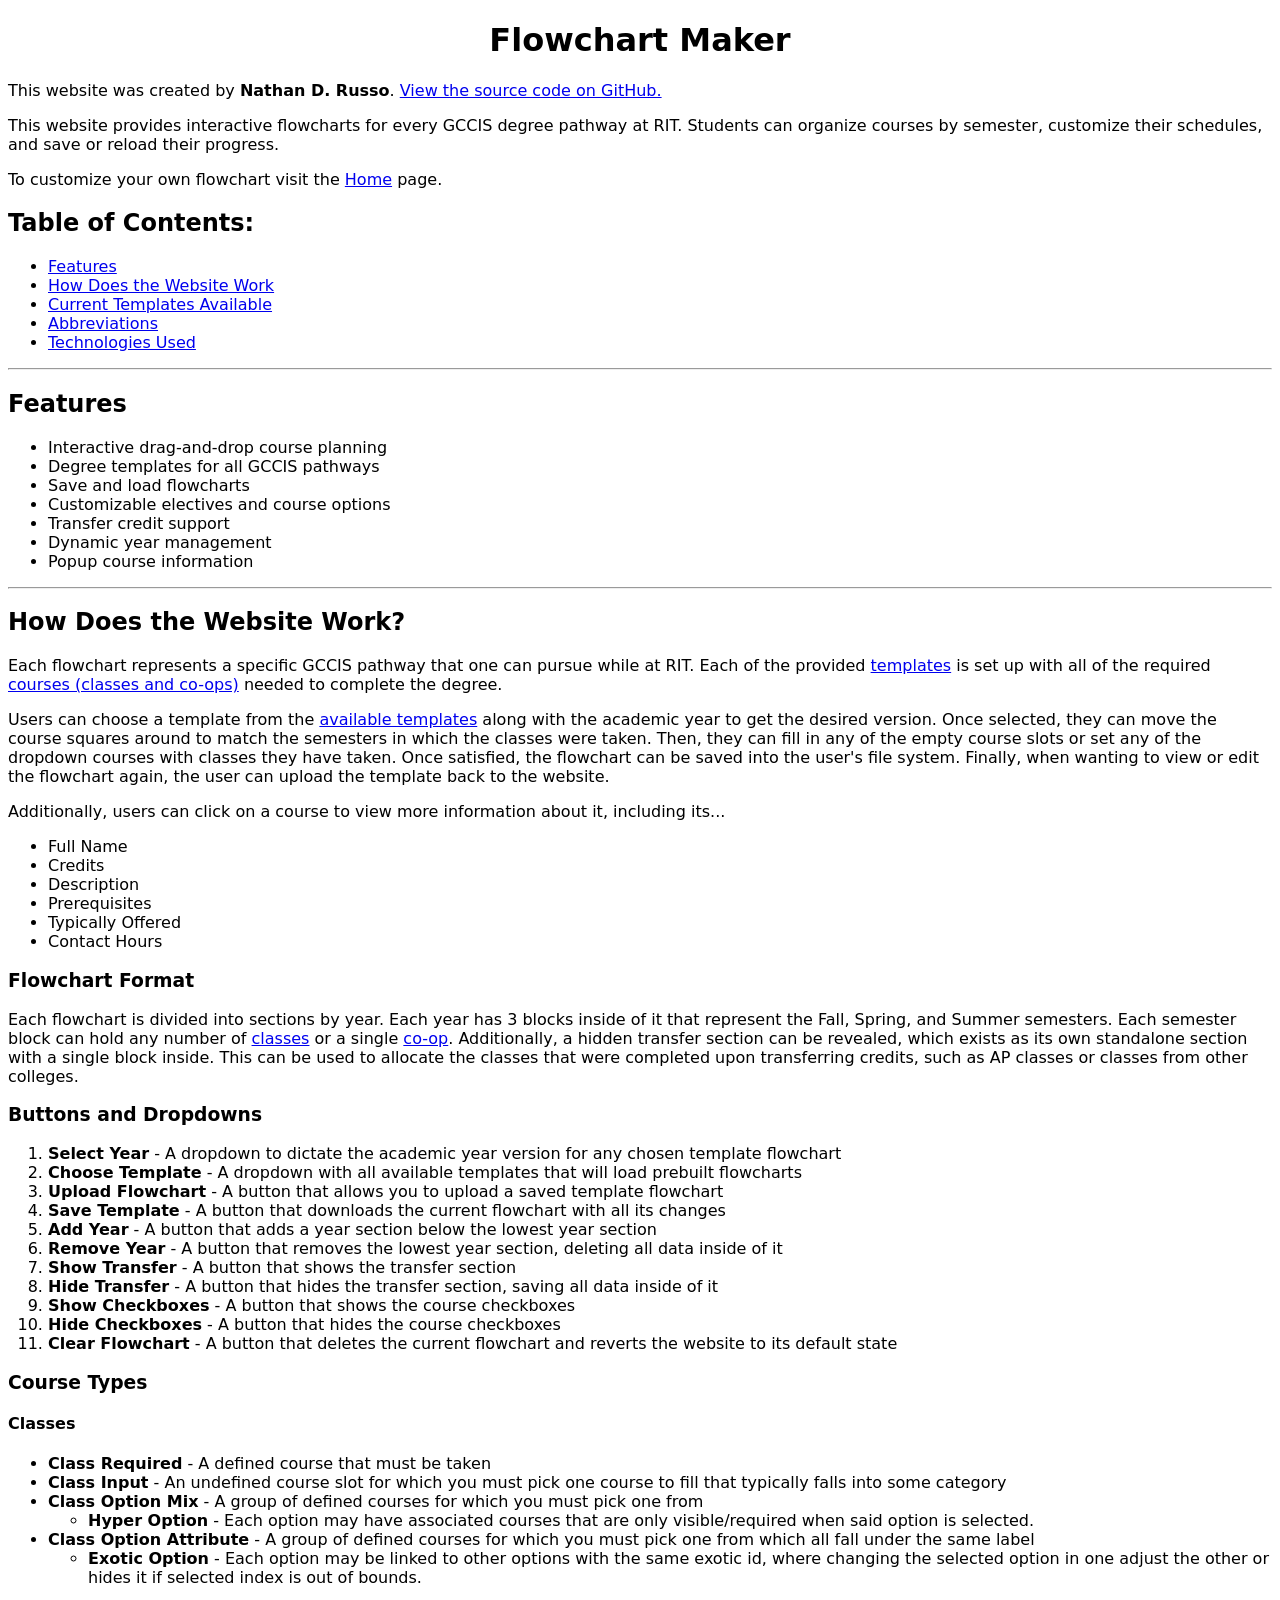
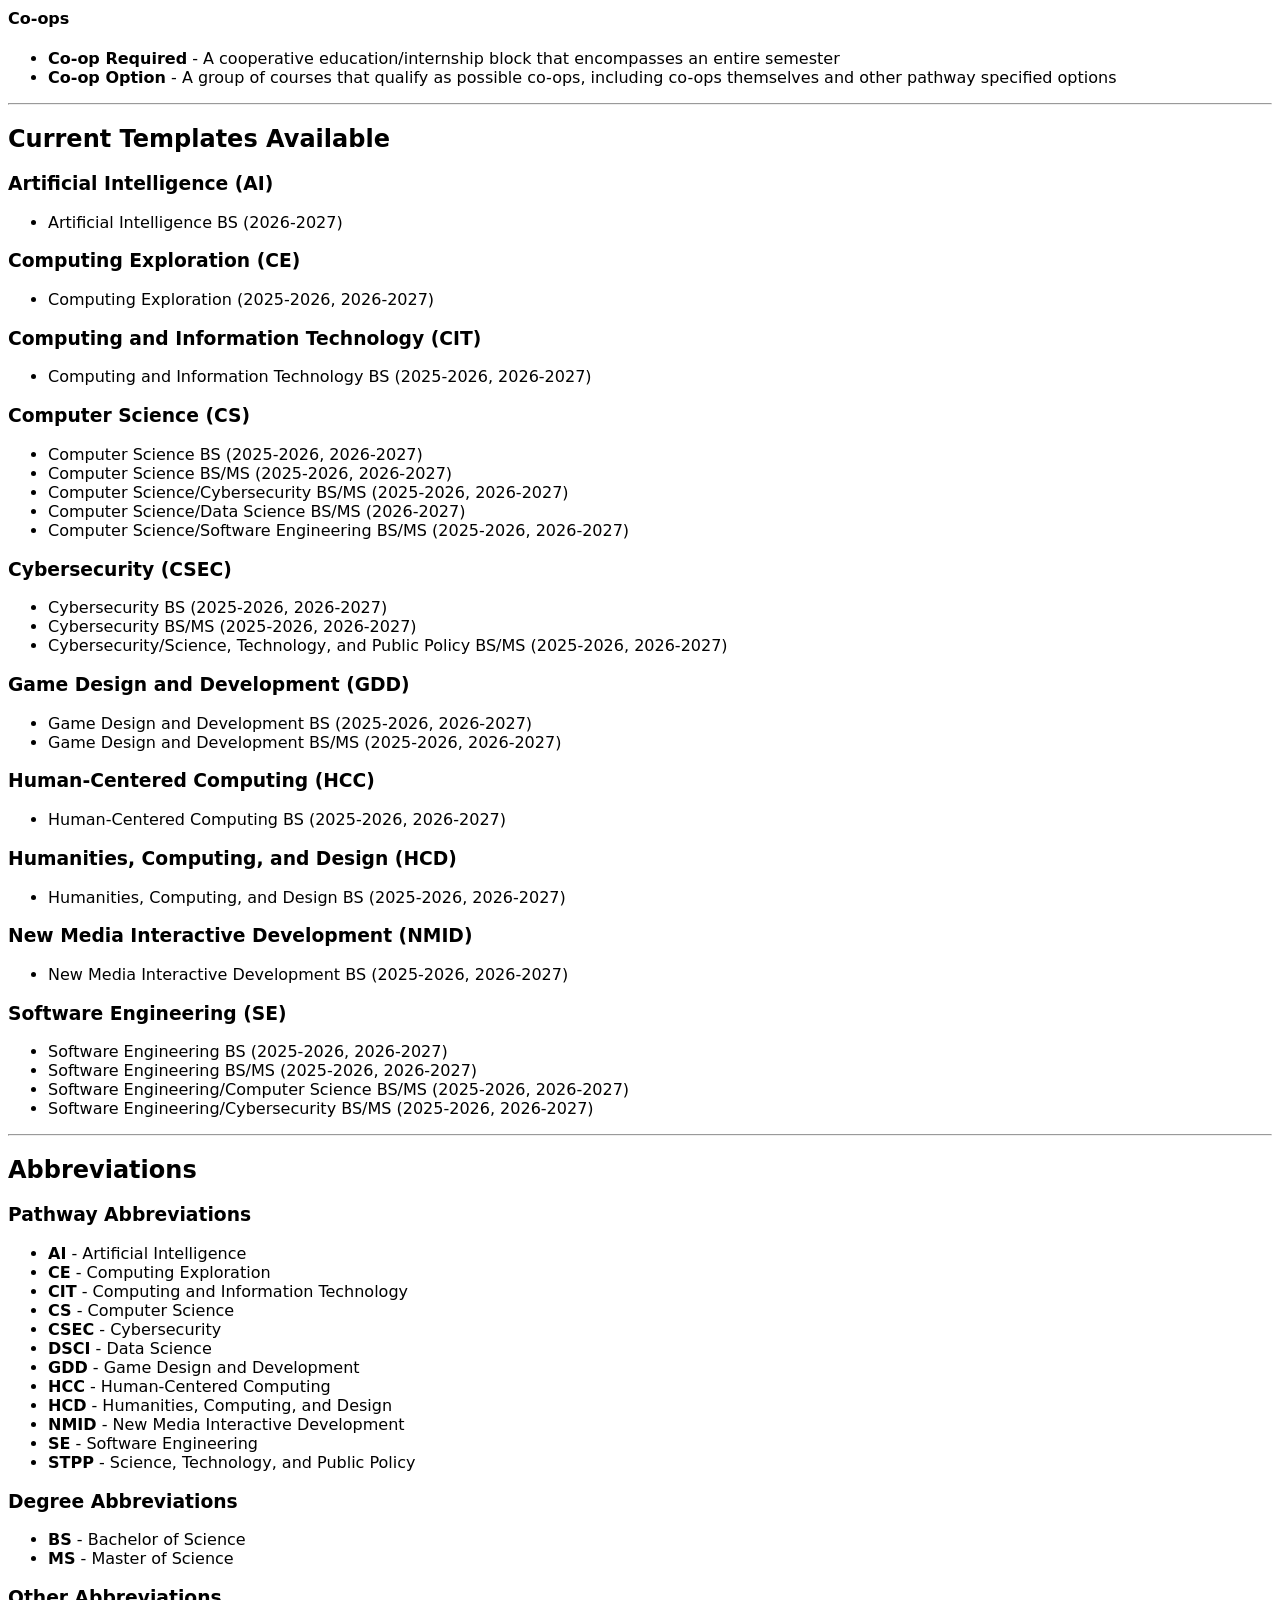
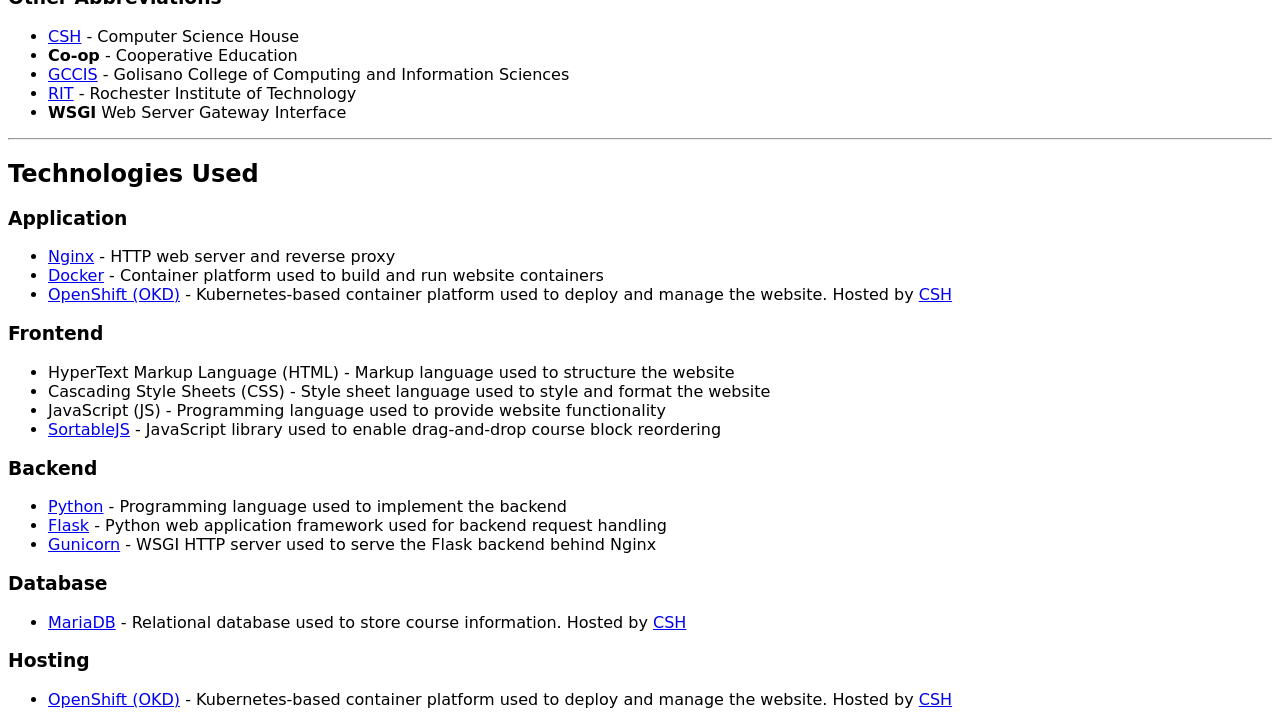
==== commit 3f9c99c9: "Forgot to remove text." ====
--- a/about.html
+++ b/about.html
@@ -58,7 +58,7 @@
         Finally, when wanting to view or edit the flowchart again, the user can upload the template back to the website.
     </p>
     <p>
-        Additionally, users can click on a course to view more information about it, including its... full name, number of credits, and description.
+        Additionally, users can click on a course to view more information about it, including its...
     </p>
     <ul>
         <li>Full Name</li>
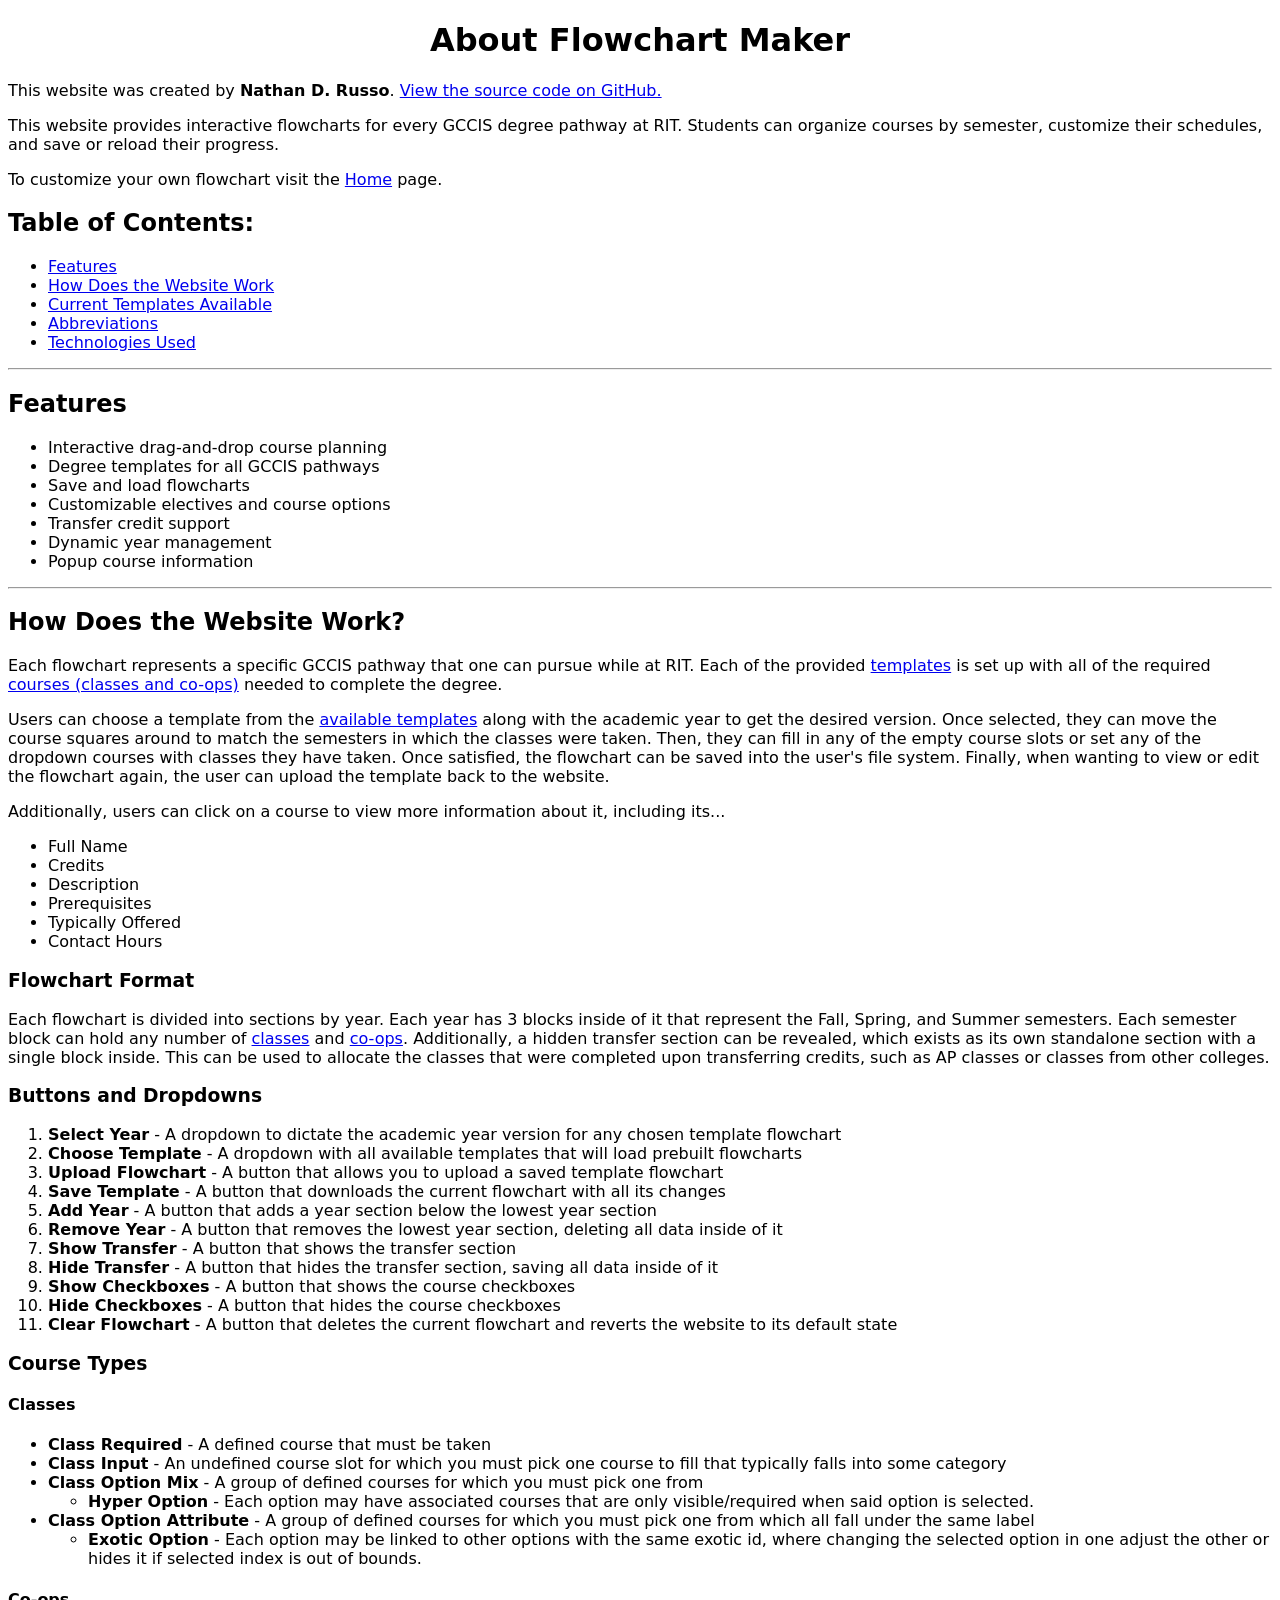
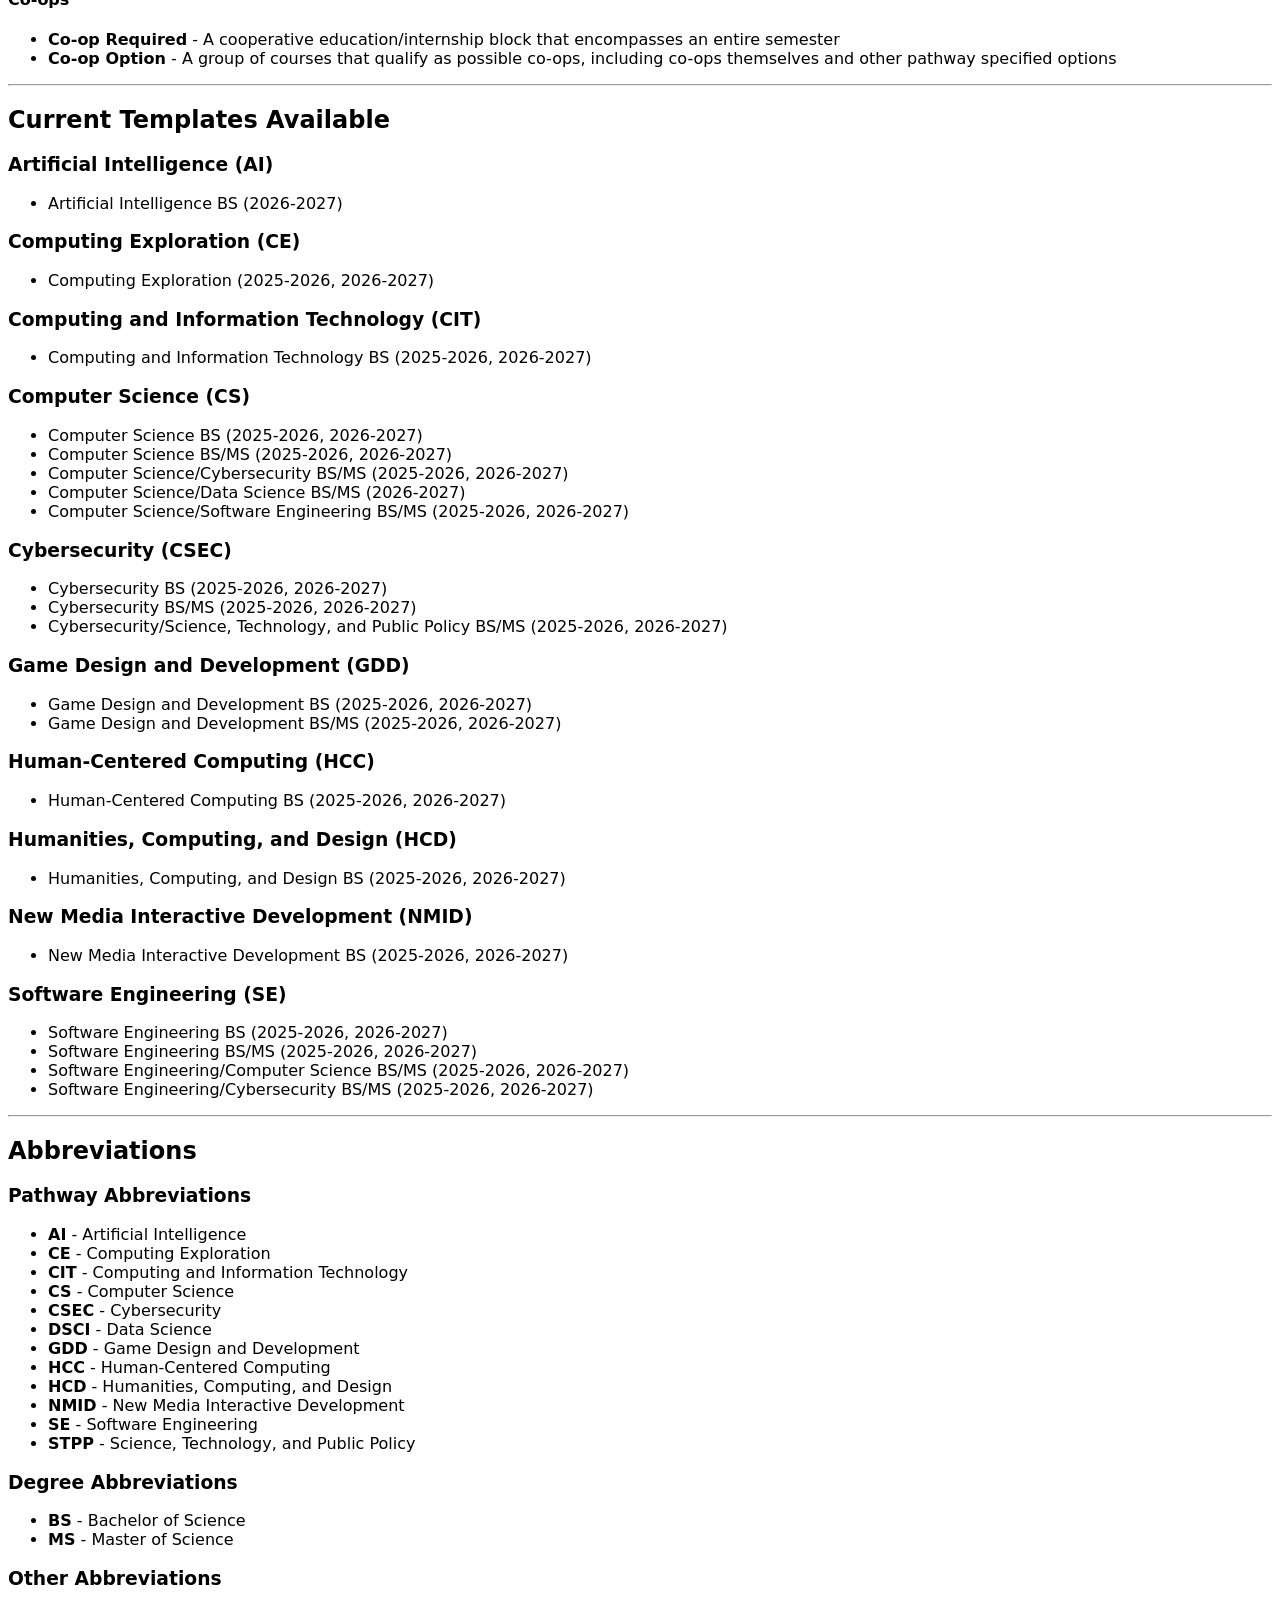
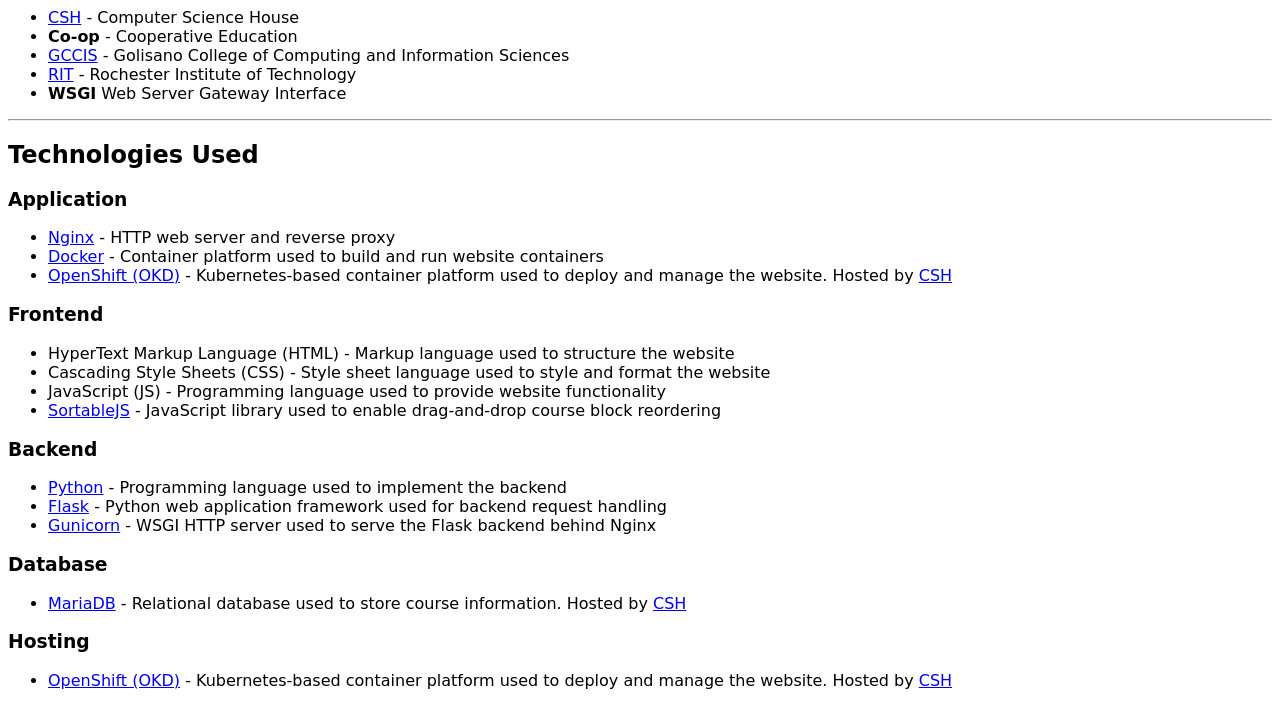
==== commit c3f783bc: "Updated text on the pages." ====
--- a/about.html
+++ b/about.html
@@ -3,14 +3,16 @@
 <head>
     <meta charset="utf-8">
     <meta name="viewport" content="width=device-width, initial-scale=1.0">
-    <title>Flowchart Maker</title>
+    <title>About Flowchart Maker</title>
+    <meta name="description" content="Learn about Flowchart Maker, how it works, its features, available templates, and the technologies behind it.">
+    <link rel="canonical" href="https://flowchartmaker.cs.house/about.html">
     <link rel="icon" href="/favicon.ico">
     <link rel="preconnect" href="https://rsms.me">
     <link rel="stylesheet" href="https://rsms.me/inter/inter.css">
     <link rel="stylesheet" href="/css/style.css">
 </head>
 <body>
-    <h1>Flowchart Maker</h1>
+    <h1>About Flowchart Maker</h1>
     <p>
         This website was created by <b>Nathan D. Russo</b>.
         <a href="https://github.com/NathanRusso/Flowchart-Maker">View the source code on GitHub.</a>
@@ -73,7 +75,7 @@
     <p>
         Each flowchart is divided into sections by year.
         Each year has 3 blocks inside of it that represent the Fall, Spring, and Summer semesters.
-        Each semester block can hold any number of <a href="#classes">classes</a> or a single <a href="#co-ops">co-op</a>.
+        Each semester block can hold any number of <a href="#classes">classes</a> and <a href="#co-ops">co-ops</a>.
         Additionally, a hidden transfer section can be revealed, which exists as its own standalone section with a single block inside.
         This can be used to allocate the classes that were completed upon transferring credits, such as AP classes or classes from other colleges.
     </p>
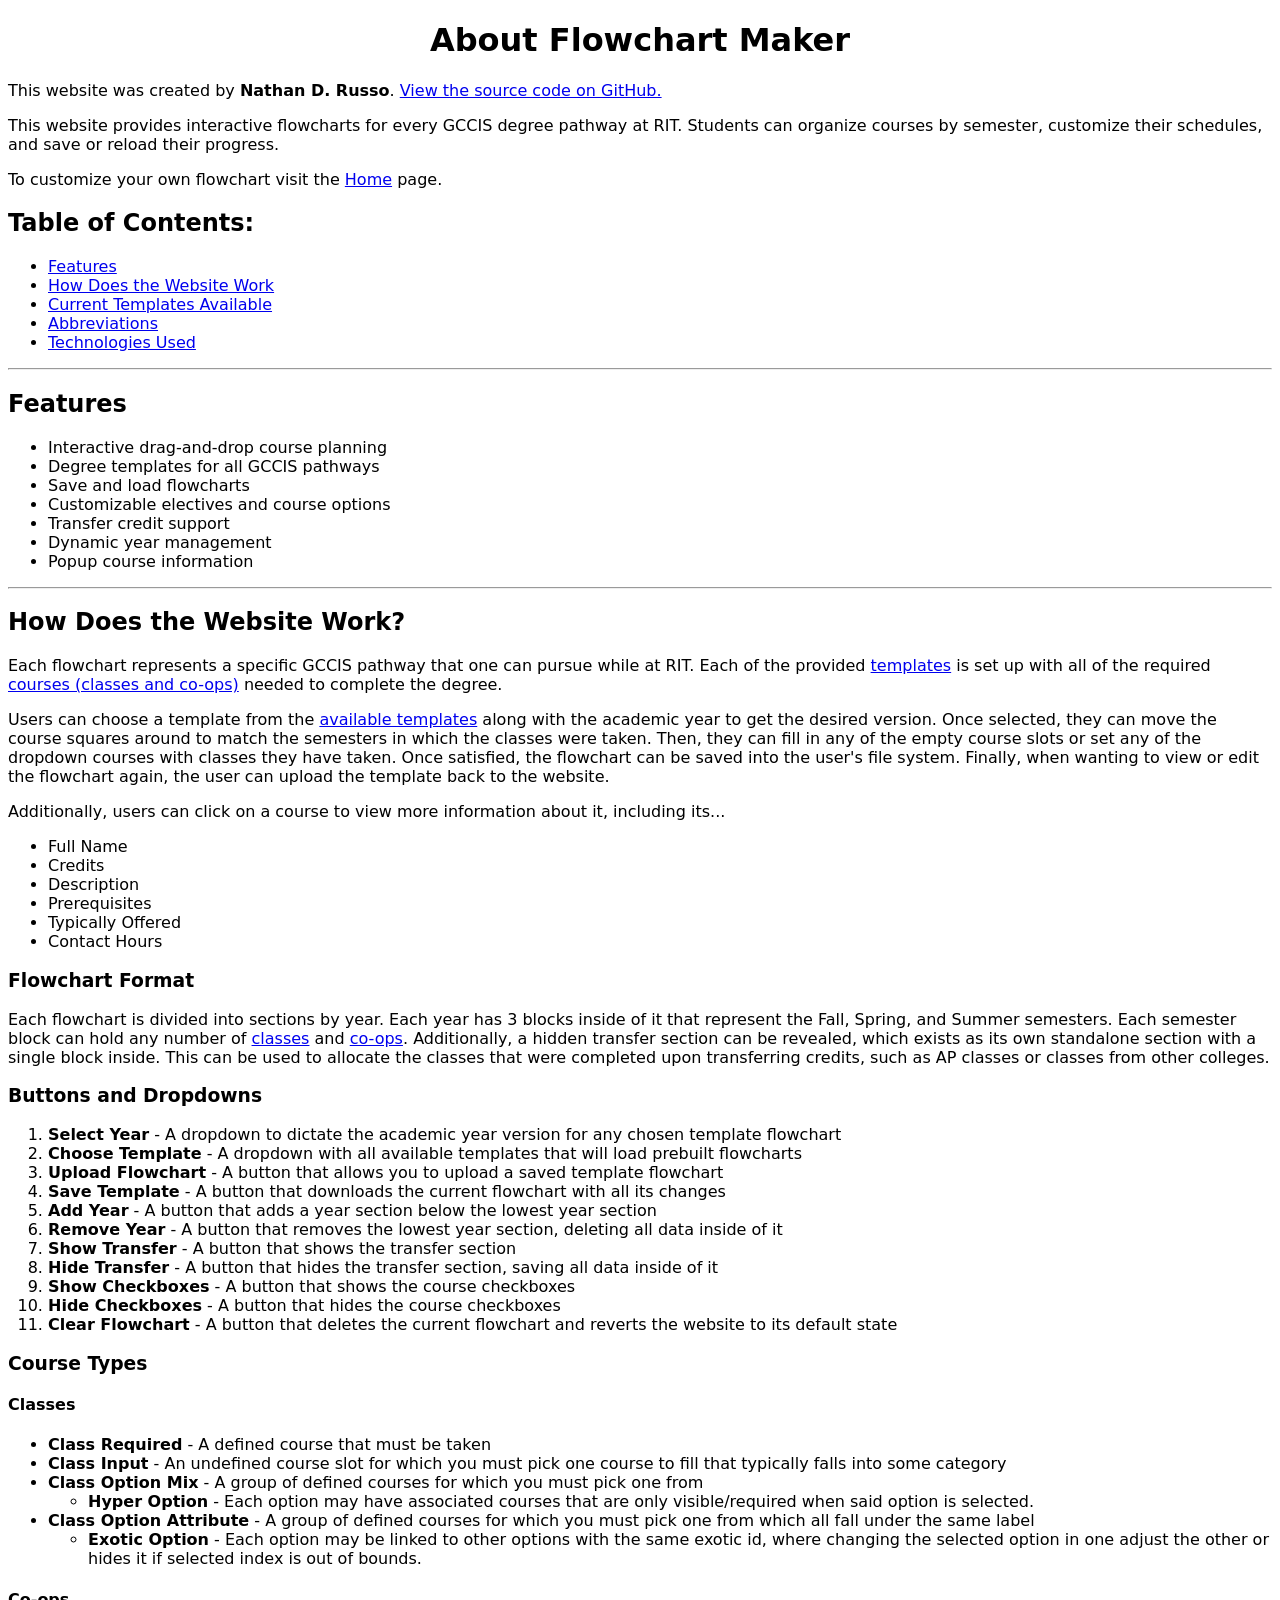
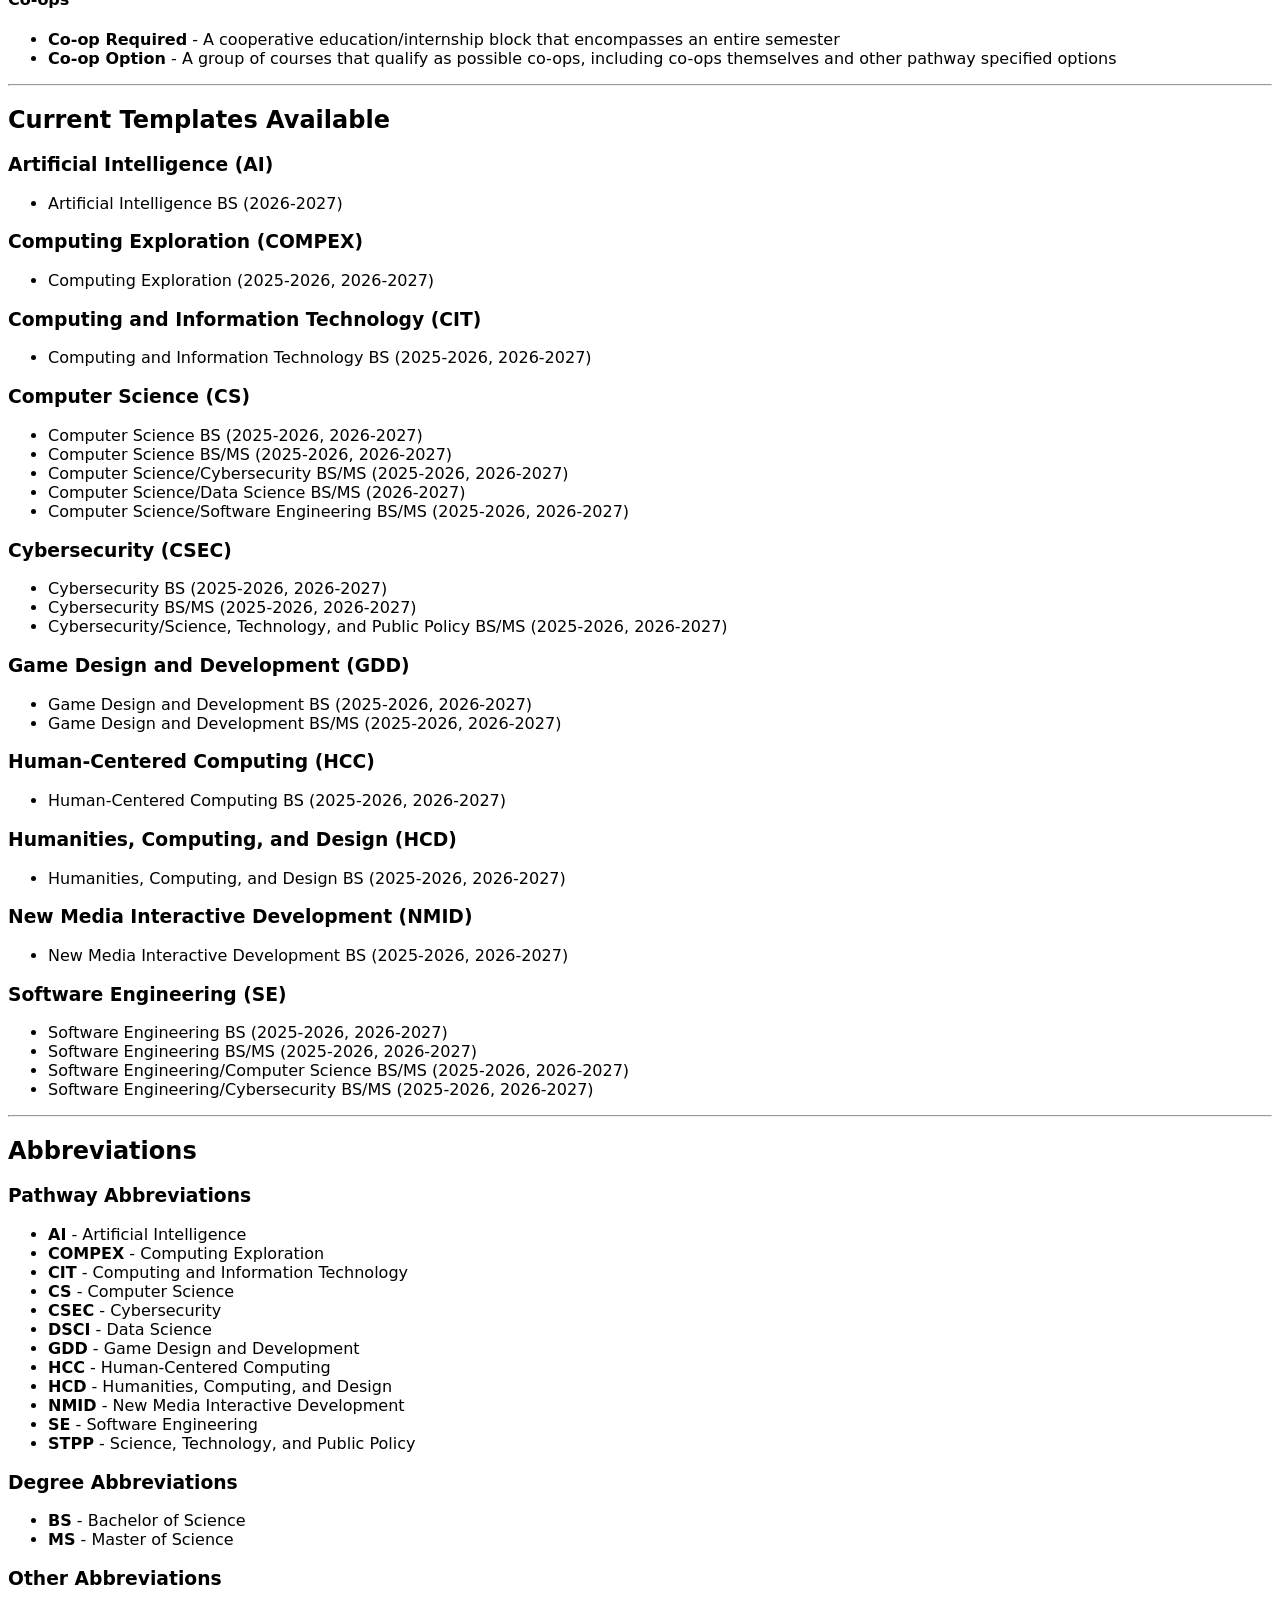
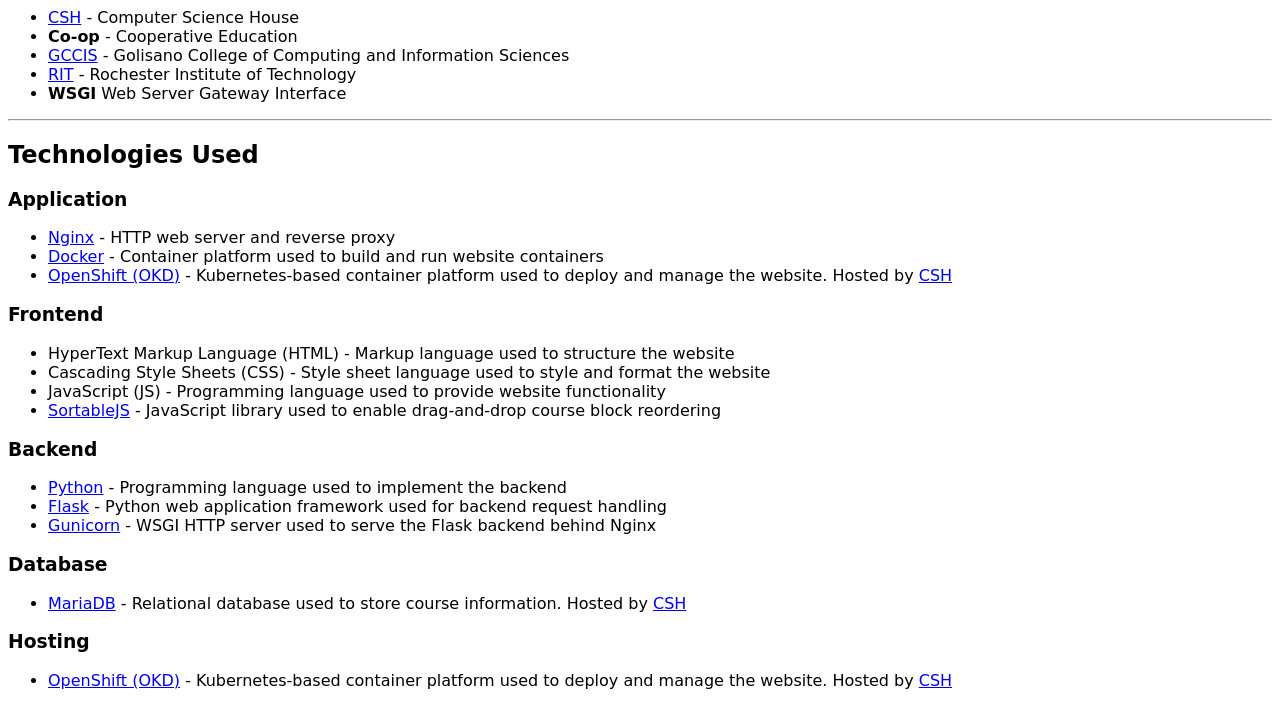
==== commit 1bd6b0bf: "I changed CE to COMPEX." ====
--- a/about.html
+++ b/about.html
@@ -118,7 +118,7 @@
         <li>Artificial Intelligence BS (2026-2027)</li>
     </ul>
 
-    <h3>Computing Exploration (CE)</h3>
+    <h3>Computing Exploration (COMPEX)</h3>
     <ul>
         <li>Computing Exploration (2025-2026, 2026-2027)</li>
     </ul>
@@ -178,7 +178,7 @@
     <h3>Pathway Abbreviations</h3>
     <ul>
         <li><strong>AI</strong> - Artificial Intelligence</li>
-        <li><strong>CE</strong> - Computing Exploration</li>
+        <li><strong>COMPEX</strong> - Computing Exploration</li>
         <li><strong>CIT</strong> - Computing and Information Technology</li>
         <li><strong>CS</strong> - Computer Science</li>
         <li><strong>CSEC</strong> - Cybersecurity</li>
